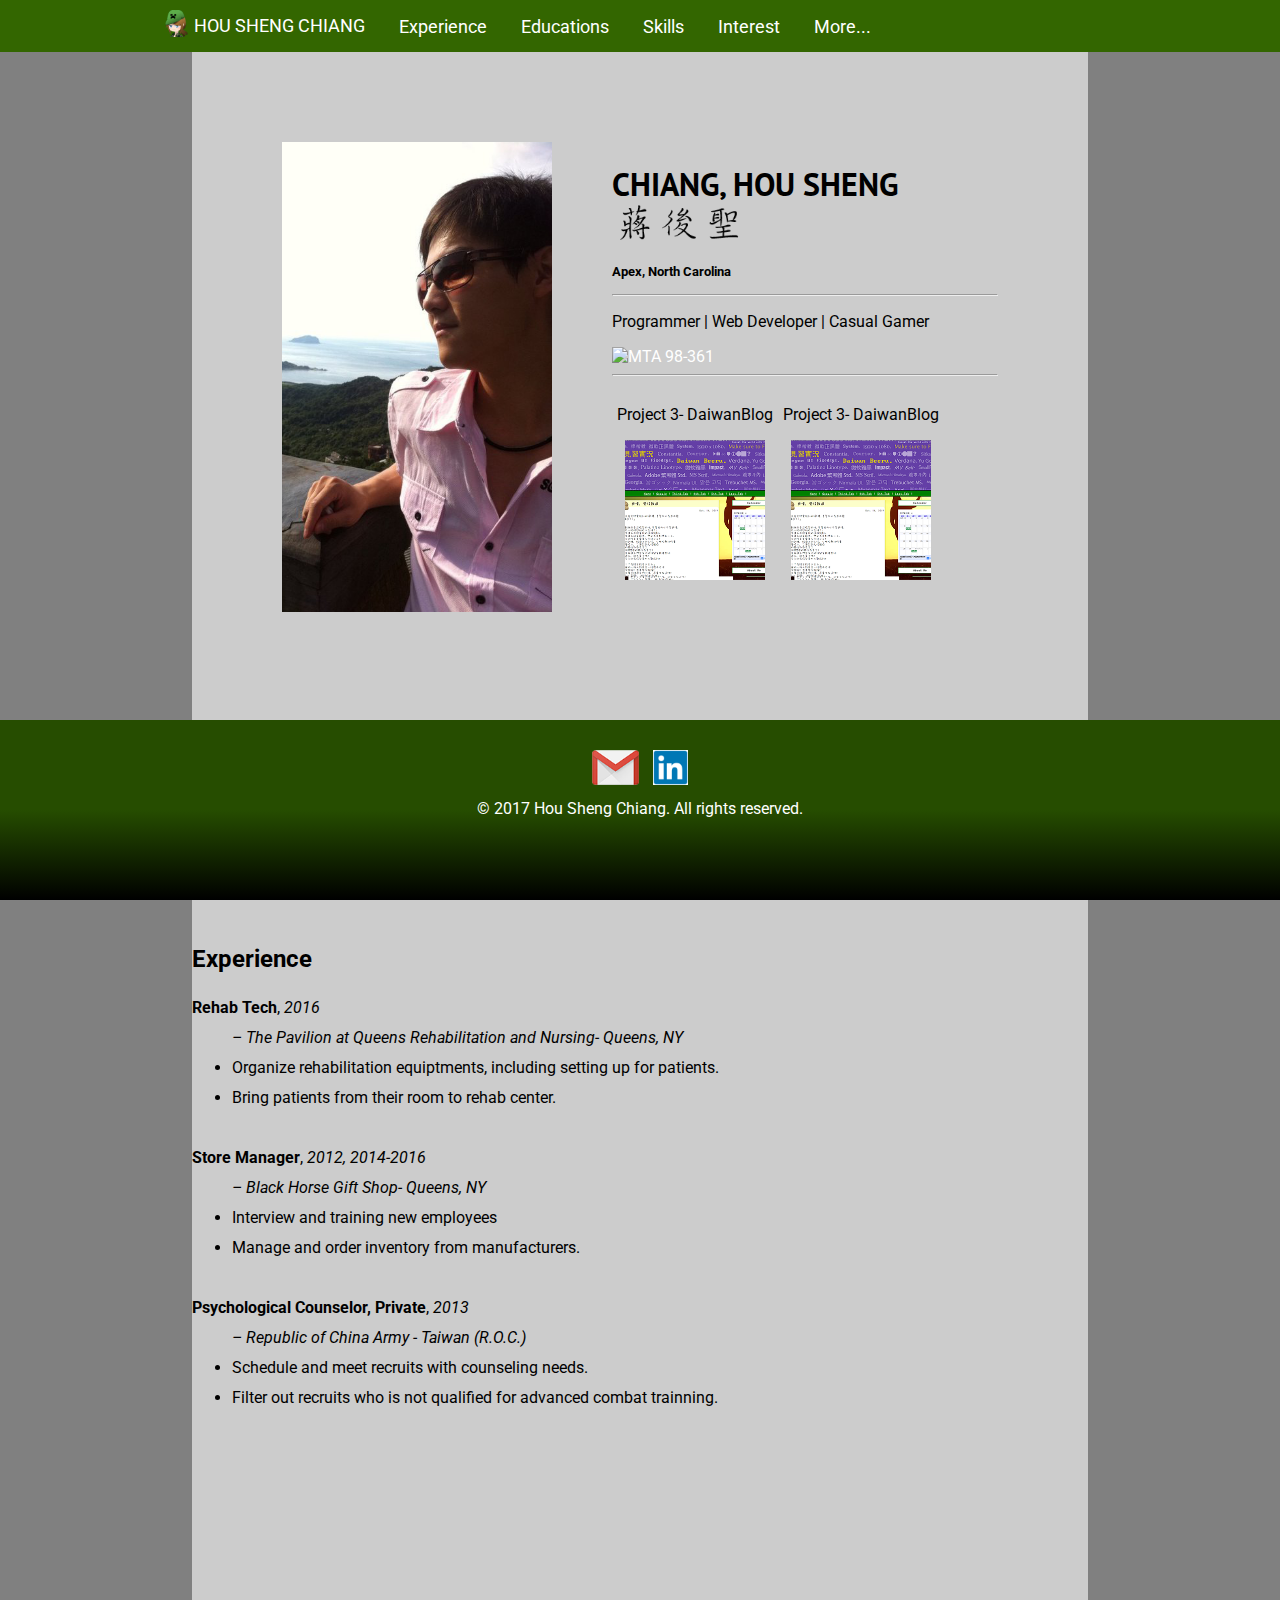
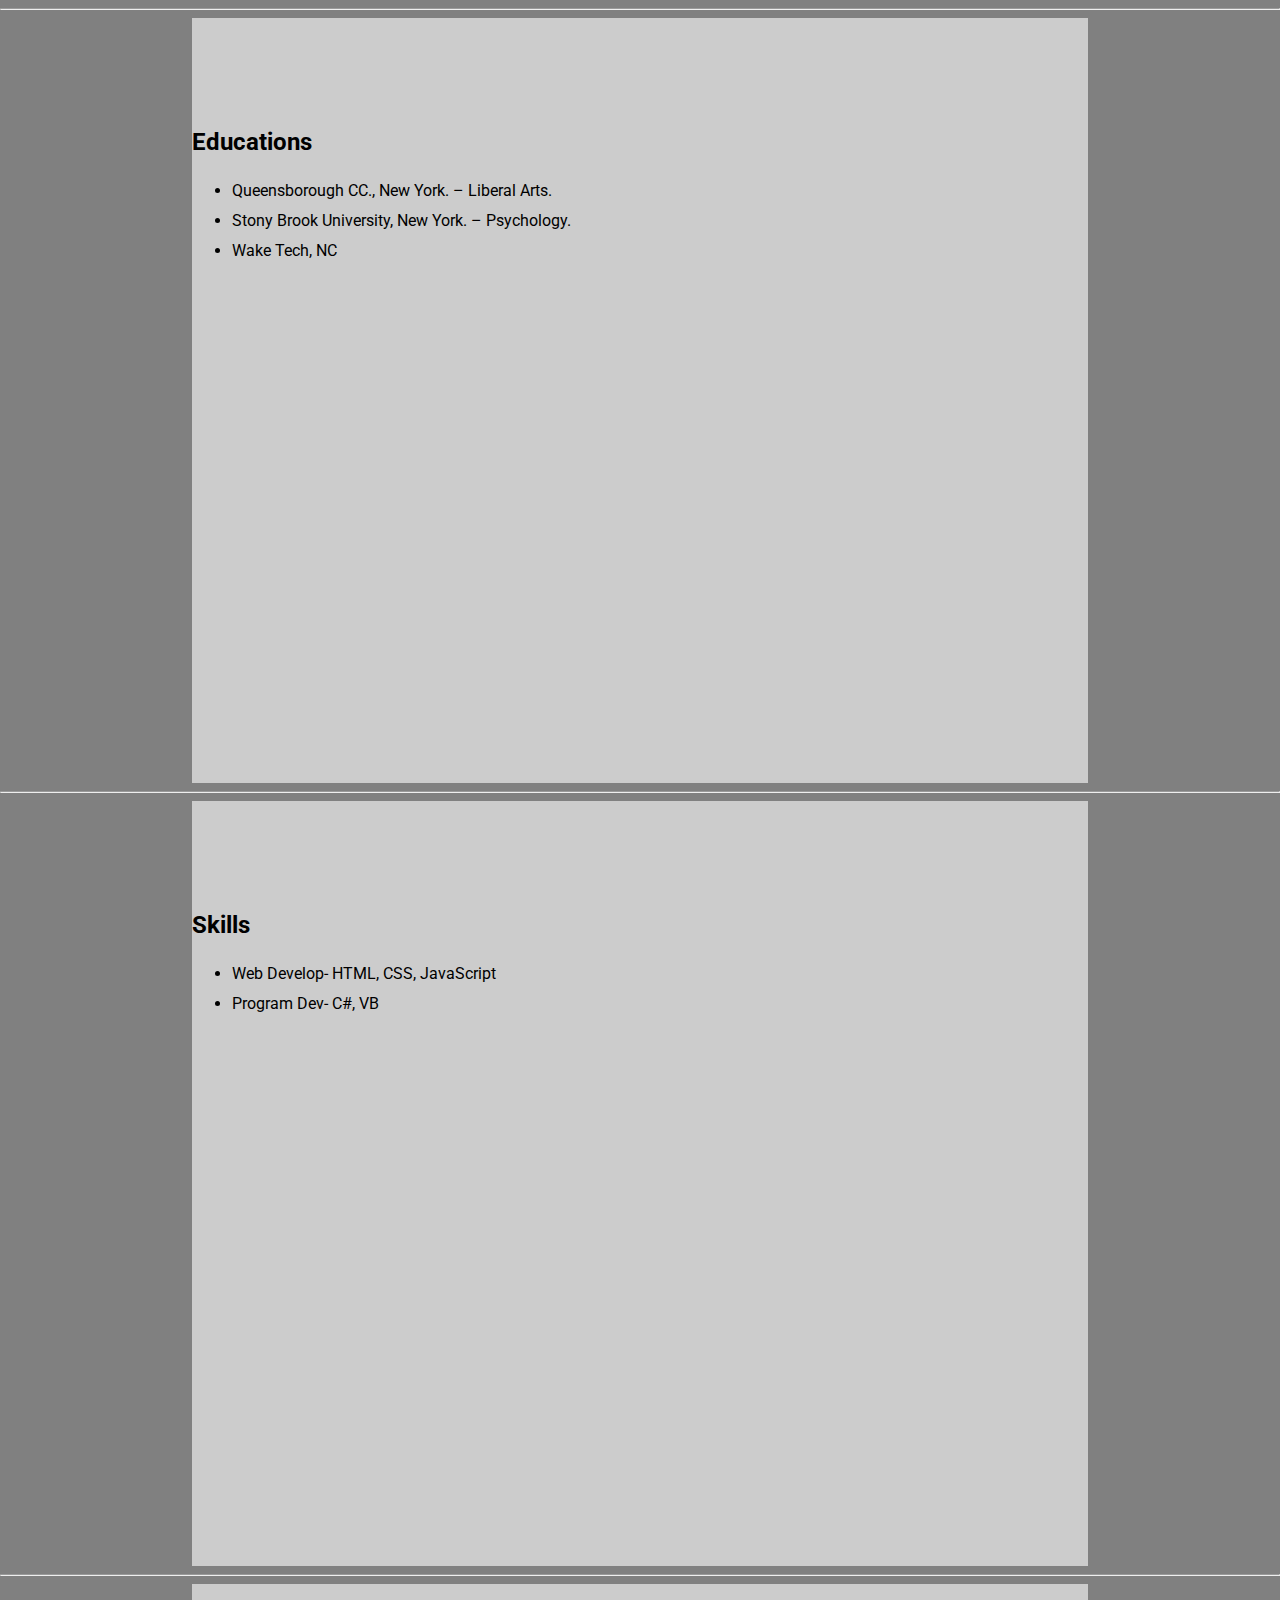
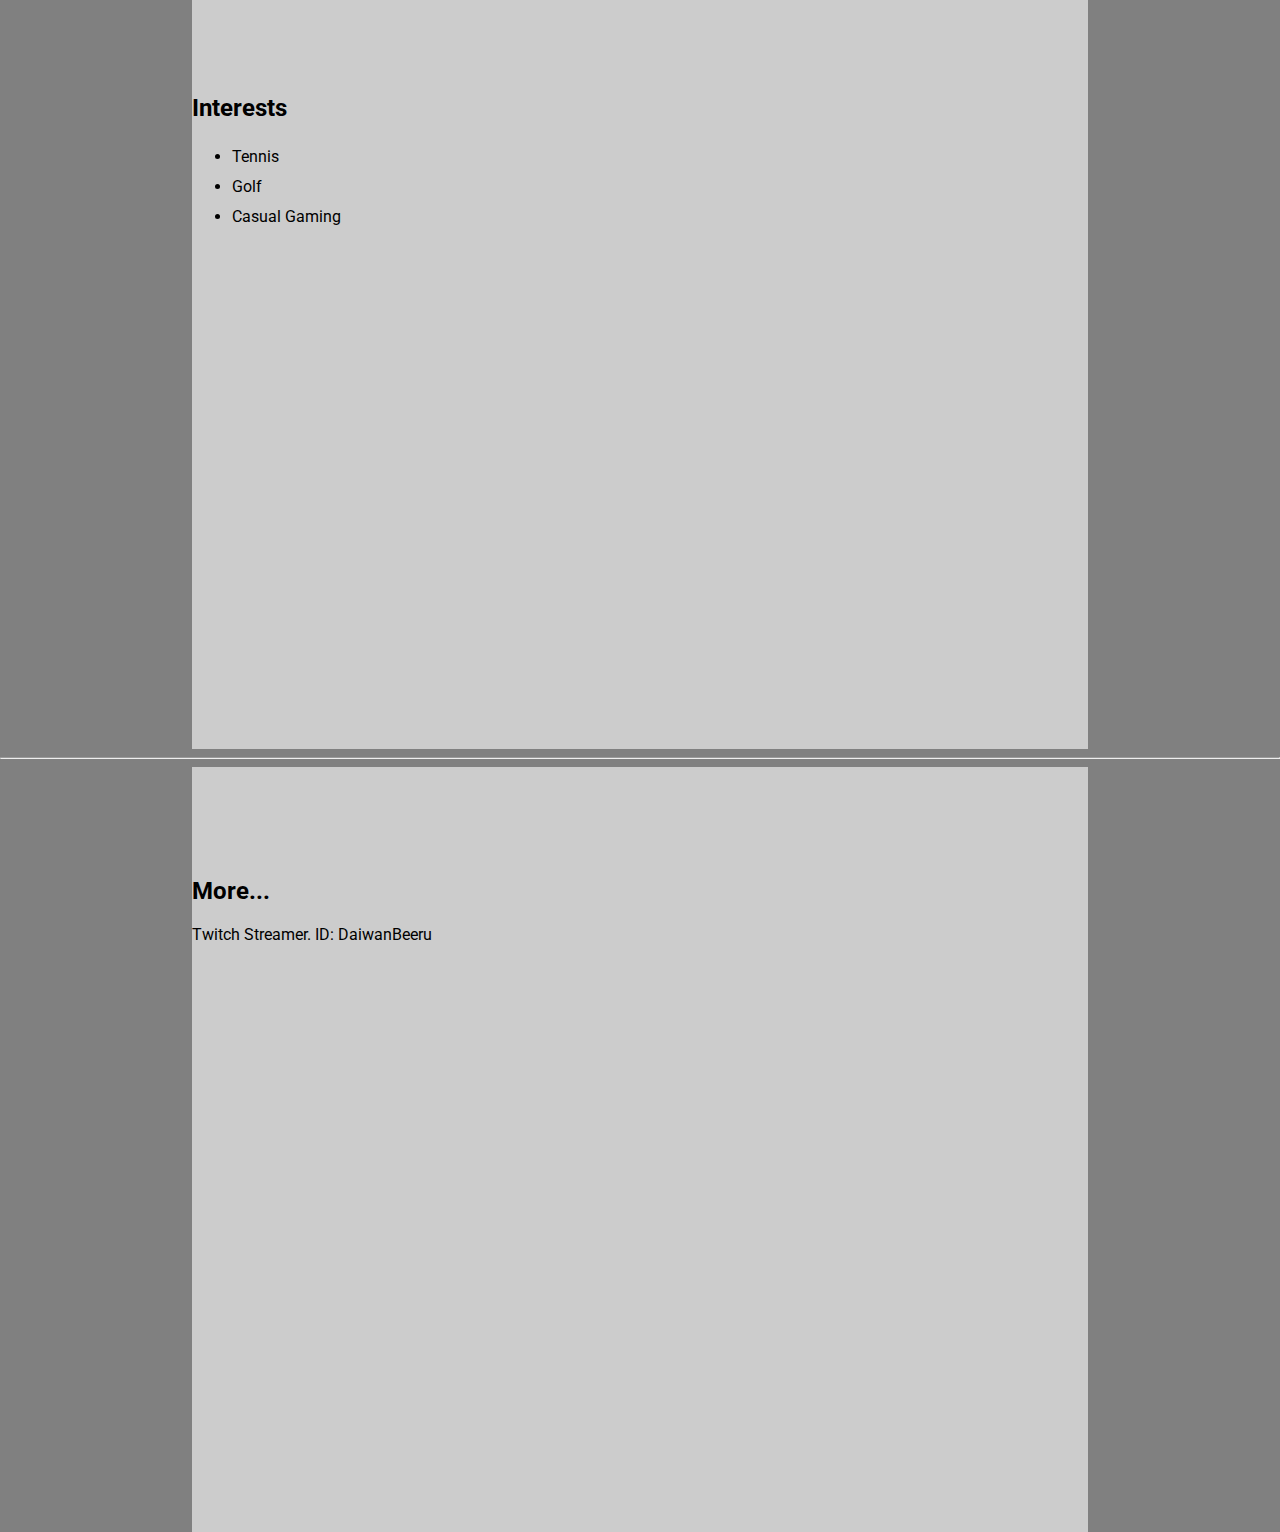
==== About.htm @ fb1064ba "adding personal site, img folder" ====
<!DOCTYPE html>
<html>
<head>
	<title>About Me - Hou Sheng Chiang</title>
	<meta charset="UTF-8">
	<link href="https://fonts.googleapis.com/css?family=PT+Sans:700|Roboto" rel="stylesheet">
	<link rel="icon" href="img\DaiwanBeeru.png">
	<style type="text/css">
		body{	
			margin: auto;
			width: 100%;
			min-width: 1040px;
			font-family: 'Roboto', sans-serif;
			background-color: grey;
			background-image: url("https://wallpapertag.com/wallpaper/full/c/4/d/94048-chrome-background-1920x1080-hd-for-mobile.jpg");
			background-attachment: fixed;

		}
		a{
			color: white;
			text-decoration: none;
		}
		#Web_Icon{
			float: left;
			height: 27px;
			margin-top: -5px;
			margin-right: 5px;
		}
		#nav_bg{
			background-color: #336600;
			top: 0px;
			position: sticky;
		}
		nav{
			margin: auto;
			width: 77%;
			color: white;
			font-size: 18px;
		}
		.containers{
			background-color: rgba(255, 255, 255, 0.6);
			padding-top: 10vh;
			height: 75vh;
			width: 70%;
			min-width: 440px;
			//max-width: 1000px;
			margin: auto;
		}
		.nav_tab{
			display: inline-block;
			vertical-align: middle;
			padding: 15px;
			//margin: 0px 11px 0px 11px;
		}
		.nav_tab:hover{
			background-color: #4d4d4d;
		}
		#social_tab_container{
			float: right;
			padding-top: 14px ;
		}
		.social_tab{
			float: right;
		}
		.social_icon{
			margin: 30px 5px 10px 5px;
			height: 35px;
			right: 0px;
		}
		dl,ul{
			line-height: 30px;
		}
		#Home{
			display: flex;
		}
		#ProfilePic{
			float: left;
			width: 270px;
			margin-left: 90px;
			margin-right: 60px;
			-webkit-animation: fadein 2.5s;
		}
		@-webkit-keyframes fadein {
		    from { opacity: 0; }
		    to   { opacity: 1; }
		}
		.title{

		}
		.badges{
			height: 80px;
		}
		.preview{
			margin: 5px;
		}
		.preview>a:hover{
			opacity: 0.6;
		}
		footer{
			background-color: #264d00;
			background: linear-gradient(#264d00, #264d00, black);
			color: white;
			width: 100vw;
			height: 20vh;
			position: fixed;
			bottom: 0px;
			text-align: center;
		}
	</style>
	<script type="text/javascript">
		function demo(){
			var x = document.getElementById("more");
			x.scrollTop=x.scrollHeight;
		}
		function darkenTab(){
			var expP = document.getElementById("experience").position();
			console.log(expP.top);
		}

	</script>
</head>
<body onload="darkenTab()">
	<header></header>
	<div id="nav_bg">
		<nav>
			<span>
				<a href="About.htm" alt="About Me"><div class="nav_tab"> <img id="Web_Icon" src="img\DaiwanBeeru.png">HOU SHENG CHIANG</div></a>
				<a href="#experience"><div class="nav_tab">Experience</div></a>
				<a href="#educations"><div class="nav_tab">Educations</div></a>
				<a href="#skills"><div class="nav_tab">Skills</div></a>
				<a href="#interests"><div class="nav_tab">Interest</div></a>
				<a onclick="demo()"><div class="nav_tab"> More...</div></a>
			</span>
		</nav>
	</div>
	<div id="Home" class="containers">
		<div>
			<img id="ProfilePic" src="img\ProfileTrimmed.png">		
		</div>	
		<div style="margin-right: 90px; width:100%">
			<h1 style="font-family: 'PT Sans', sans-serif;">CHIANG, HOU SHENG <img src="img/CHSzh.png" alt="蔣後聖" style="height: 35px;> <img src="img/Taiwan.png" style=" height: 18px; vertical-align: text-middle;"></h1>
			<h5 style="line-height: 0px">Apex, North Carolina</h5>
			<hr>
			<p>Programmer | Web Developer | Casual Gamer</p>
			<a href = "https://www.youracclaim.com/badges/eabcc087-974b-4451-834a-255a7182dc92" target="_blank"><img class="badges" alt= "MTA 98-361" src="https://acclaim-production-app.s3.amazonaws.com/images/dd81e911-710a-4657-bbf9-a4d28416257a/MTA%2BSoftware%2BDevelopment%2BFundamentals-01-2.png"></a>
			<hr>
			<div style="display: flex; text-align: center;">
				<div class="preview">
					<p>Project 3- DaiwanBlog</p>
					<a href="index.html"><img src="img/DaiwanBlog_Preview.png" style="height: 140px"></a>
				</div>
				<div class="preview">
					<p>Project 3- DaiwanBlog</p>
					<a href=""><img src="img/DaiwanBlog_Preview.png" style="height: 140px"></a>
				</div>
			</div>

		</div>
	</div>
	<hr>
	<div id="experience" class="containers">
		<h2 class="title">Experience</h2>
		<dl>
			<dt><strong>Rehab Tech</strong>, <i>2016</i></dt>
			<dd><i>&ndash; The Pavilion at Queens Rehabilitation and Nursing- Queens, NY</i>
				<li>Organize rehabilitation equiptments, including setting up for patients.</li>
				<li>Bring patients from their room to rehab center.</li>
			</dd>
			<br>
			<dt><strong>Store Manager</strong>, <i>2012, 2014-2016</i></dt>
			<dd><i>&ndash; Black Horse Gift Shop- Queens, NY</i>
				<li>Interview and training new employees</li>
				<li>Manage and order inventory from manufacturers.</li>
			</dd>
			<br>
			<dt><strong>Psychological Counselor, Private</strong>, <i>2013</i></dt>
			<dd><i>&ndash; Republic of China Army - Taiwan (R.O.C.)</i>
				<li>Schedule and meet recruits with counseling needs.</li>
				<li>Filter out recruits who is not qualified for advanced combat trainning. </li>
			</dd>
		</dl>
	</div>
	<hr>
	<div id="educations"  class="containers">
		<h2 class="title">Educations</h2>
		<ul>
			<li>Queensborough CC., New York. &ndash; Liberal Arts.</li>
			<li>Stony Brook University, New York. &ndash; Psychology.</li>
			<li>Wake Tech, NC</li>
		</ul>
	</div>
	<hr>
	<div id="skills"  class="containers">
		<h2 class="title">Skills</h2>
		<ul>
			<li>Web Develop- HTML, CSS, JavaScript</li>
			<li>Program Dev- C#, VB</li>
		</ul>
	</div>
	<hr>
	<div id="interests" class="containers">
		<h2 class="title">Interests</h2>
		<ul>
			<li>Tennis</li>
			<li>Golf</li>
			<li>Casual Gaming</li>
		</ul>
	</div>
	<hr>
	<div id="more" class="containers">
		<h2 class="title">More...</h2>
		<p>Twitch Streamer. ID: DaiwanBeeru</p>
	</div>
	<footer>
		<div>
			<a href="malto:houshengchiang@gmail.com"><img class="social_icon" src="img/gmail_Icon.png"></a>

			<a href="www.linkedin.com/in/hou-sheng-chiang-44a88666"><img class="social_icon" src="img\Linkedin_Icon.png"></a>
		</div>
		&copy; 2017 Hou Sheng Chiang. All rights reserved.
	</footer>

</body>
</html>
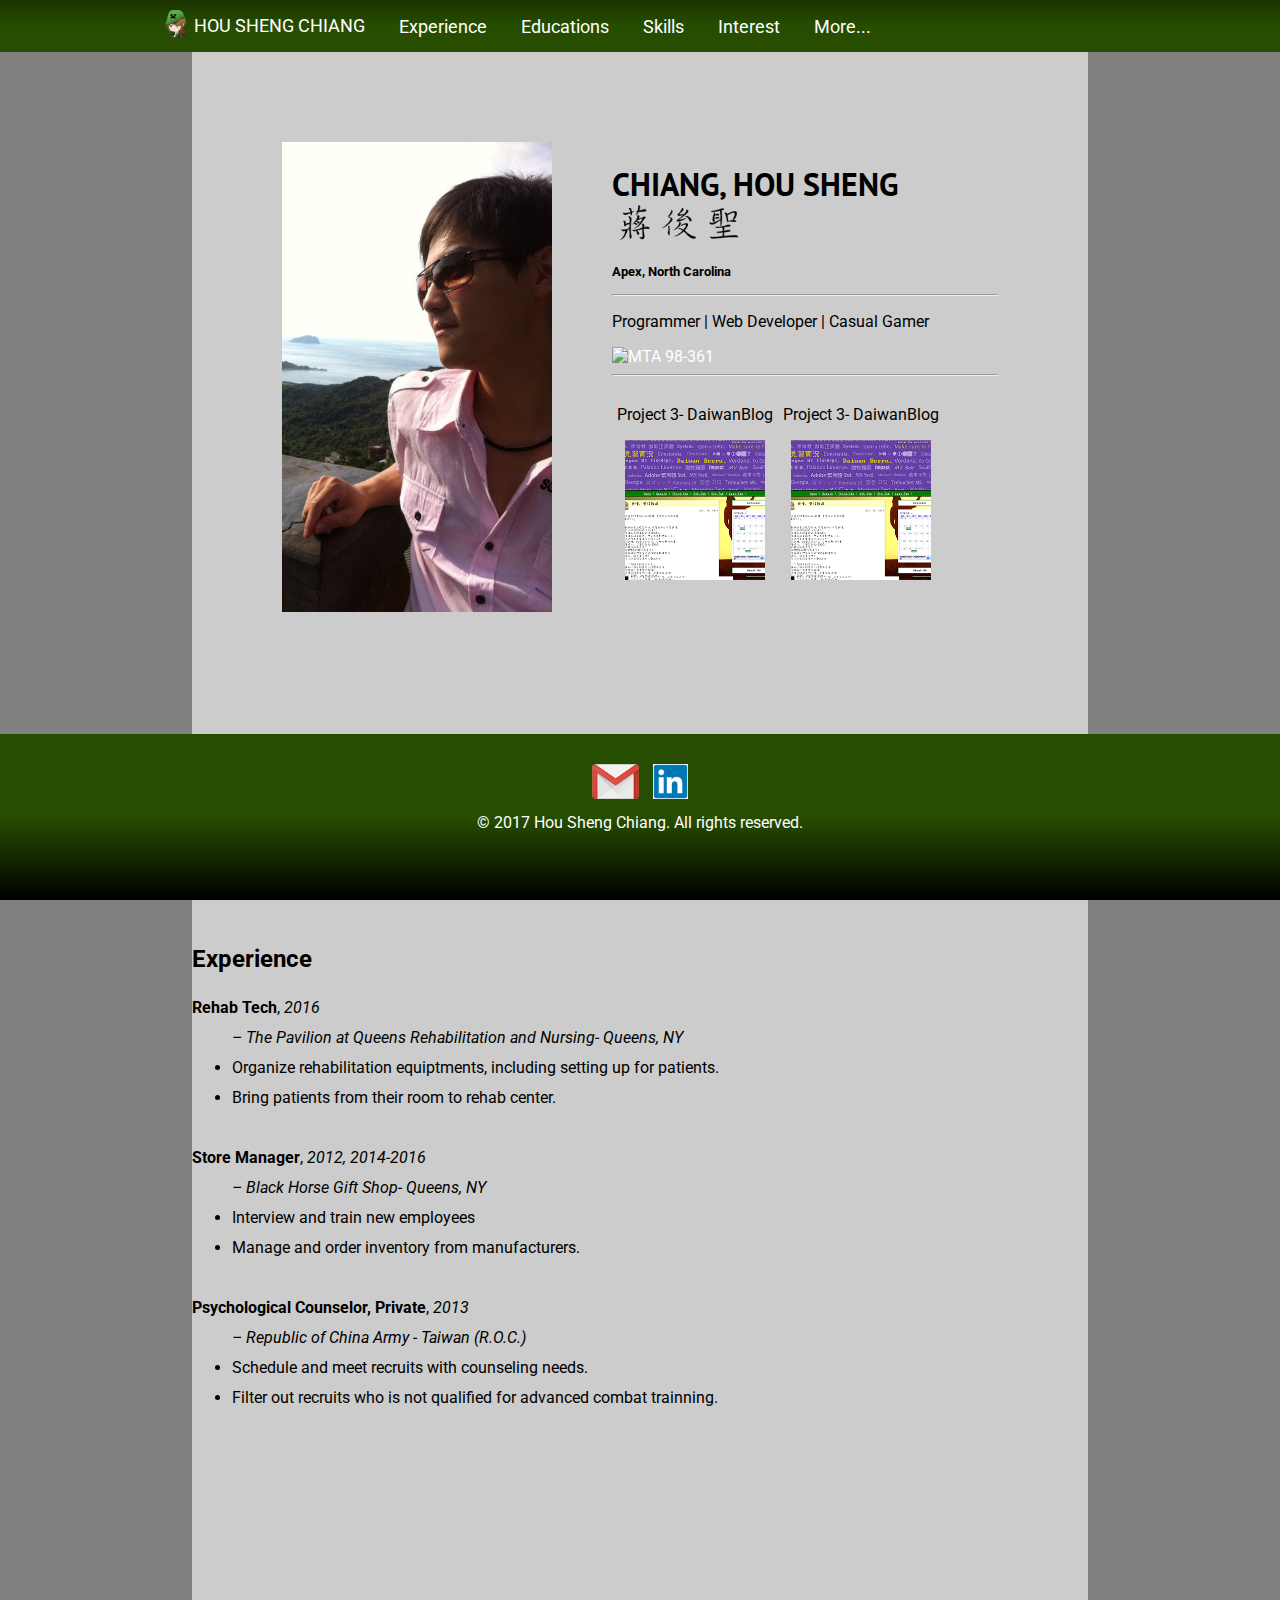
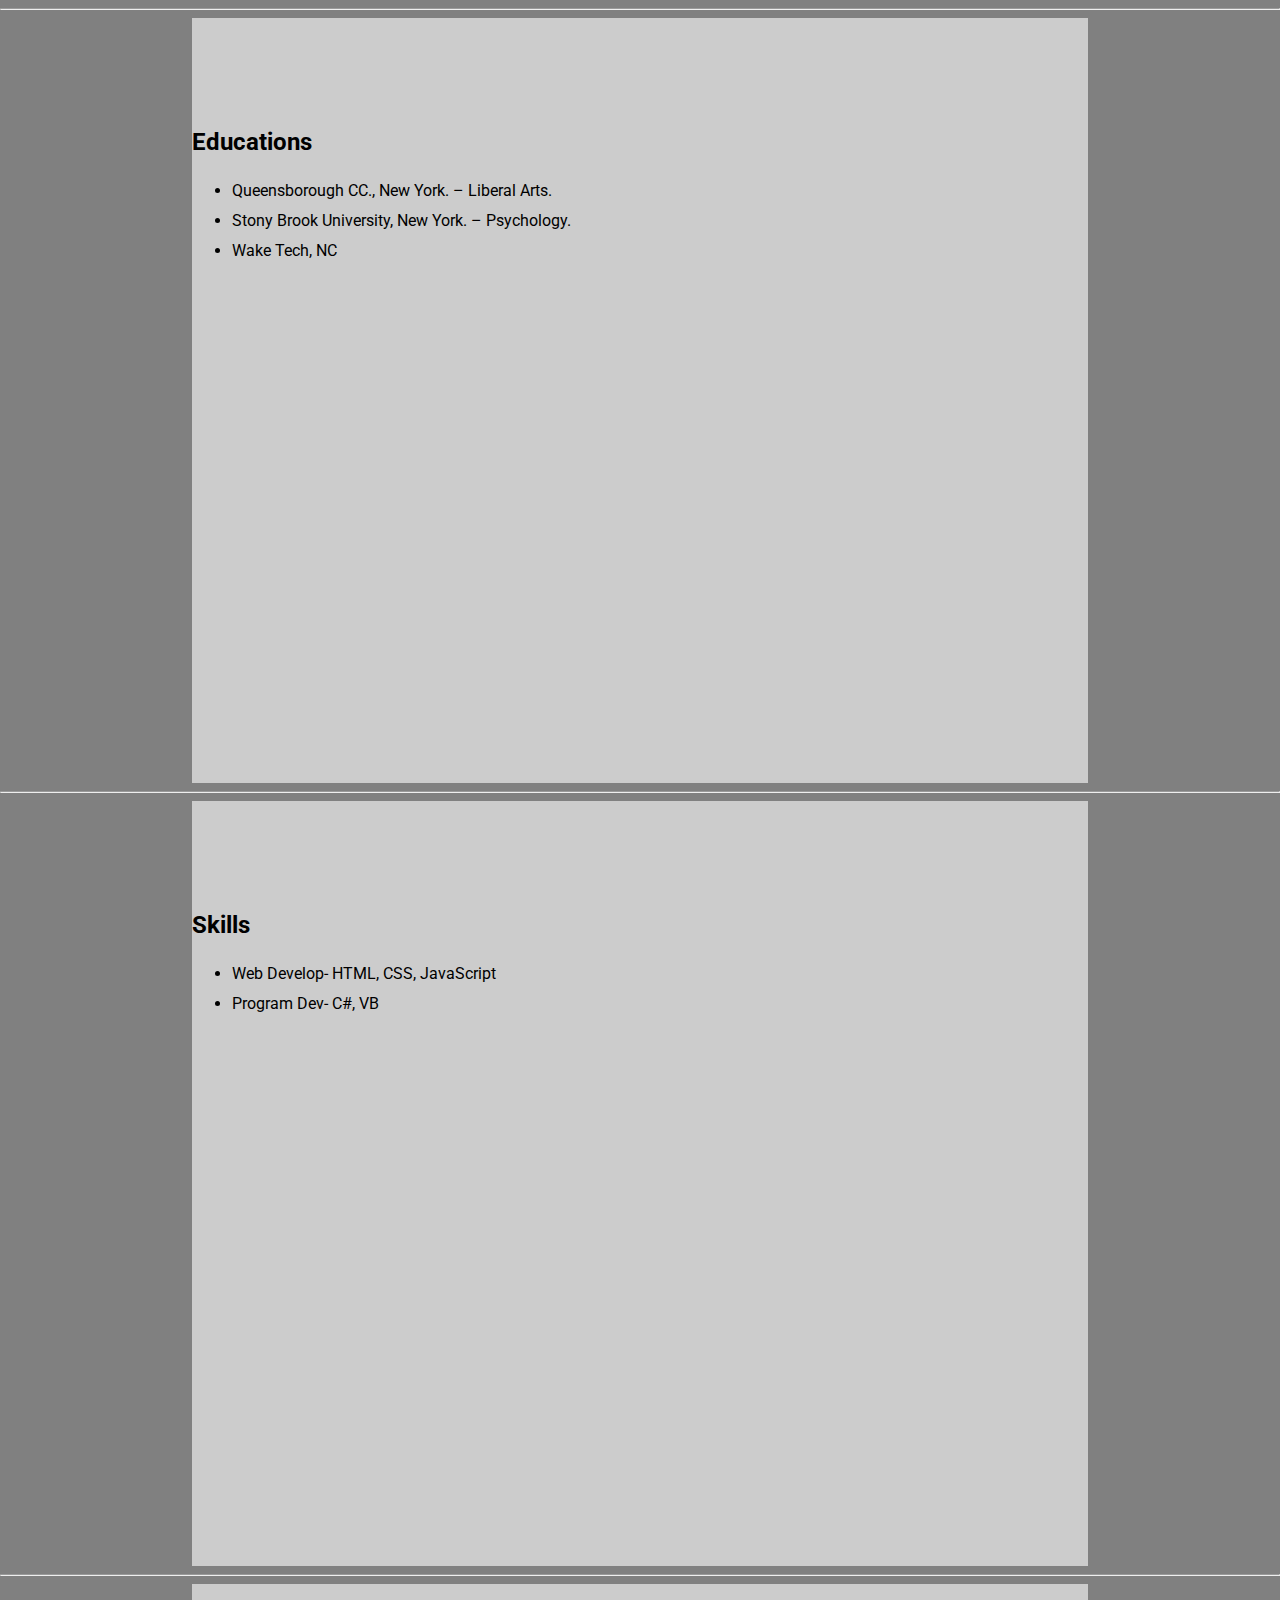
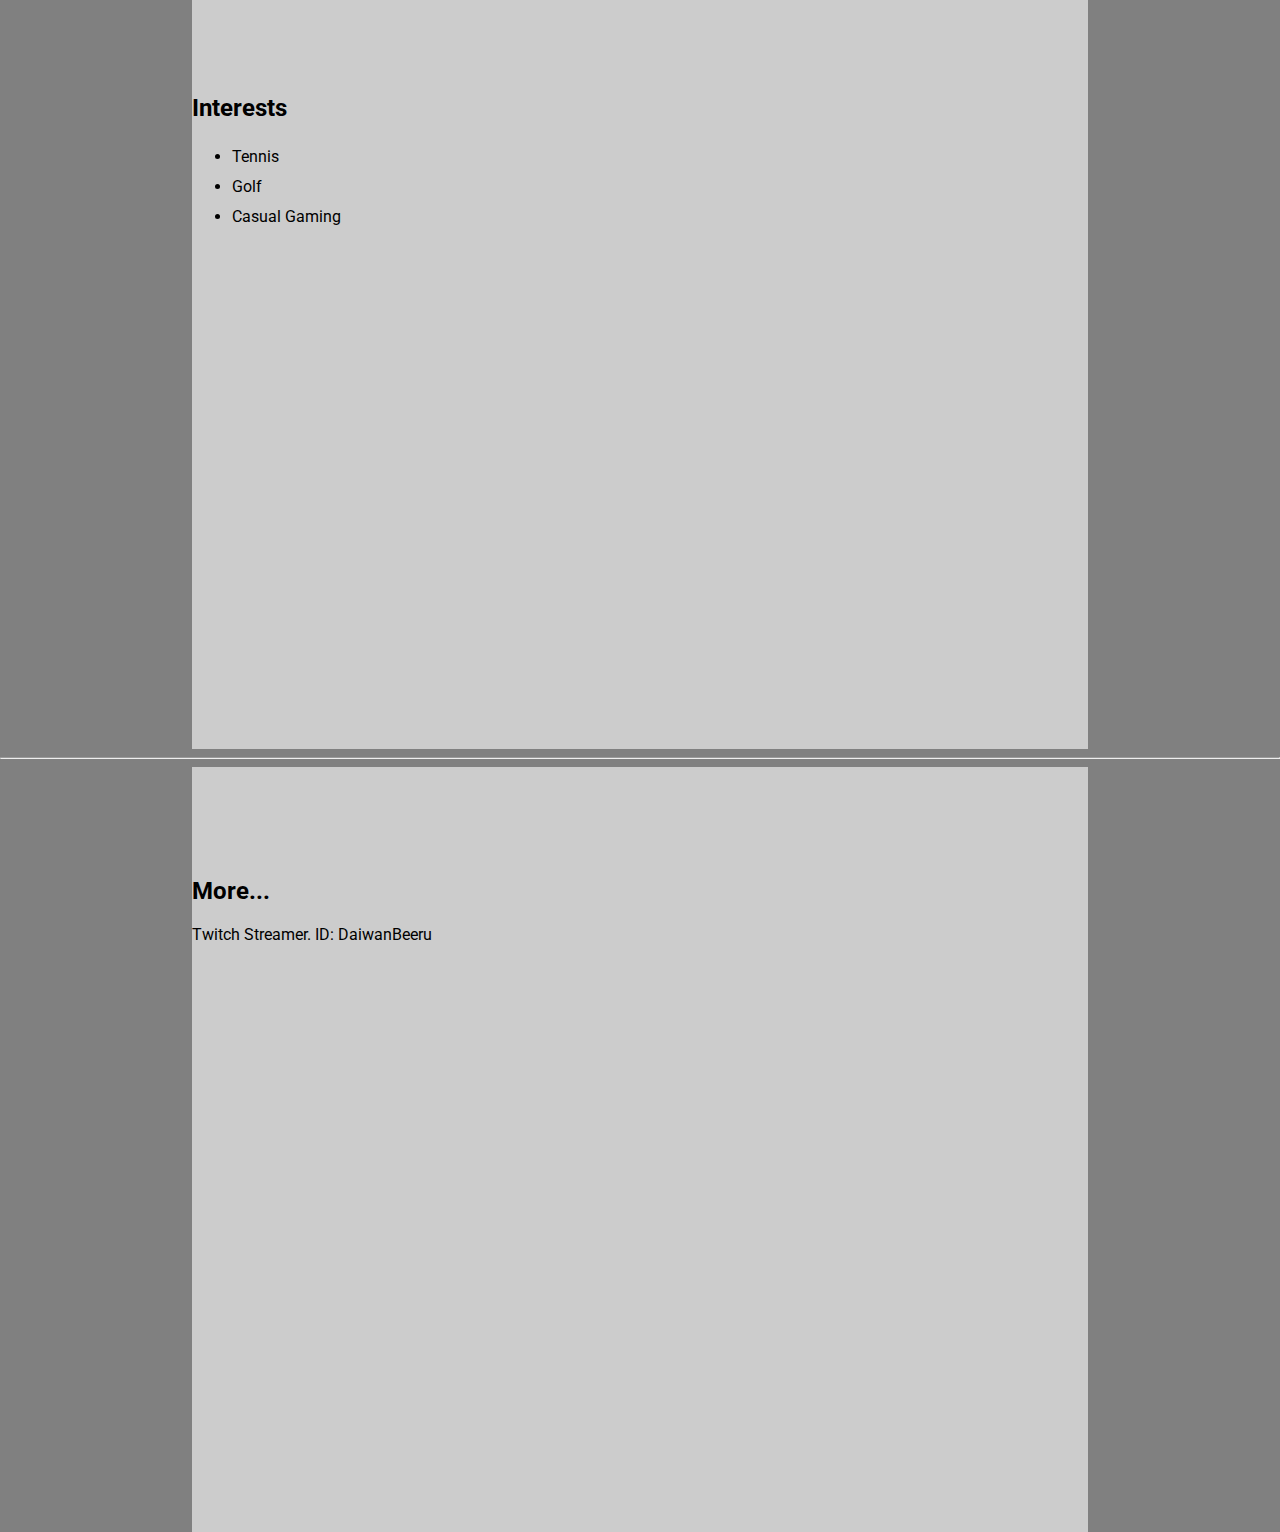
==== commit 01717229: "typo fixed" ====
--- a/About.htm
+++ b/About.htm
@@ -27,7 +27,7 @@
 			margin-right: 5px;
 		}
 		#nav_bg{
-			background-color: #336600;
+			background: linear-gradient(#1a3300, #264d00, #264d00);
 			top: 0px;
 			position: sticky;
 		}
@@ -97,11 +97,10 @@
 			opacity: 0.6;
 		}
 		footer{
-			background-color: #264d00;
 			background: linear-gradient(#264d00, #264d00, black);
 			color: white;
 			width: 100vw;
-			height: 20vh;
+			height: 18.5vh;
 			position: fixed;
 			bottom: 0px;
 			text-align: center;
@@ -169,7 +168,7 @@
 			<br>
 			<dt><strong>Store Manager</strong>, <i>2012, 2014-2016</i></dt>
 			<dd><i>&ndash; Black Horse Gift Shop- Queens, NY</i>
-				<li>Interview and training new employees</li>
+				<li>Interview and train new employees</li>
 				<li>Manage and order inventory from manufacturers.</li>
 			</dd>
 			<br>
@@ -213,9 +212,9 @@
 	</div>
 	<footer>
 		<div>
-			<a href="malto:houshengchiang@gmail.com"><img class="social_icon" src="img/gmail_Icon.png"></a>
-
-			<a href="www.linkedin.com/in/hou-sheng-chiang-44a88666"><img class="social_icon" src="img\Linkedin_Icon.png"></a>
+			<a href="mailto:houshengchiang@gmail.com"><img class="social_icon" src="img/gmail_Icon.png"></a>
+
+			<a href="http://www.linkedin.com/in/hou-sheng-chiang-44a88666"><img class="social_icon" src="img\Linkedin_Icon.png"></a>
 		</div>
 		&copy; 2017 Hou Sheng Chiang. All rights reserved.
 	</footer>
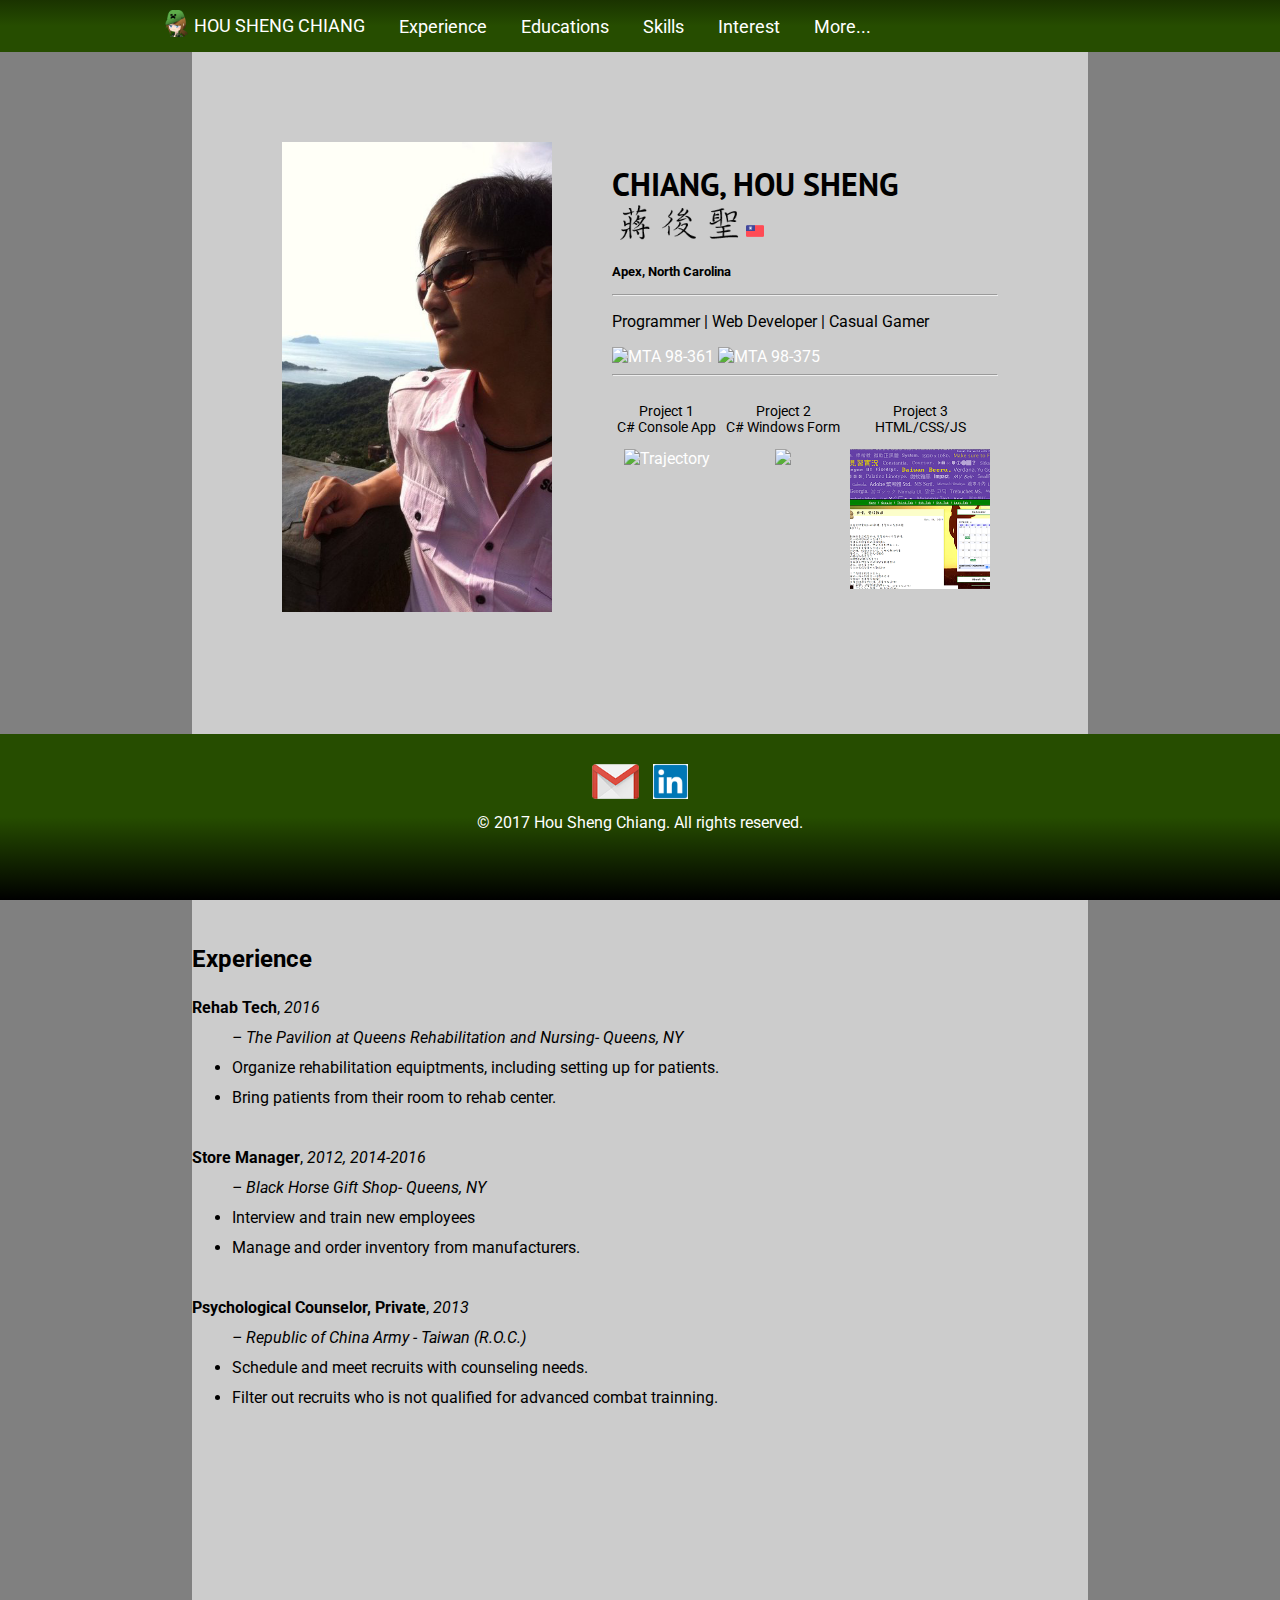
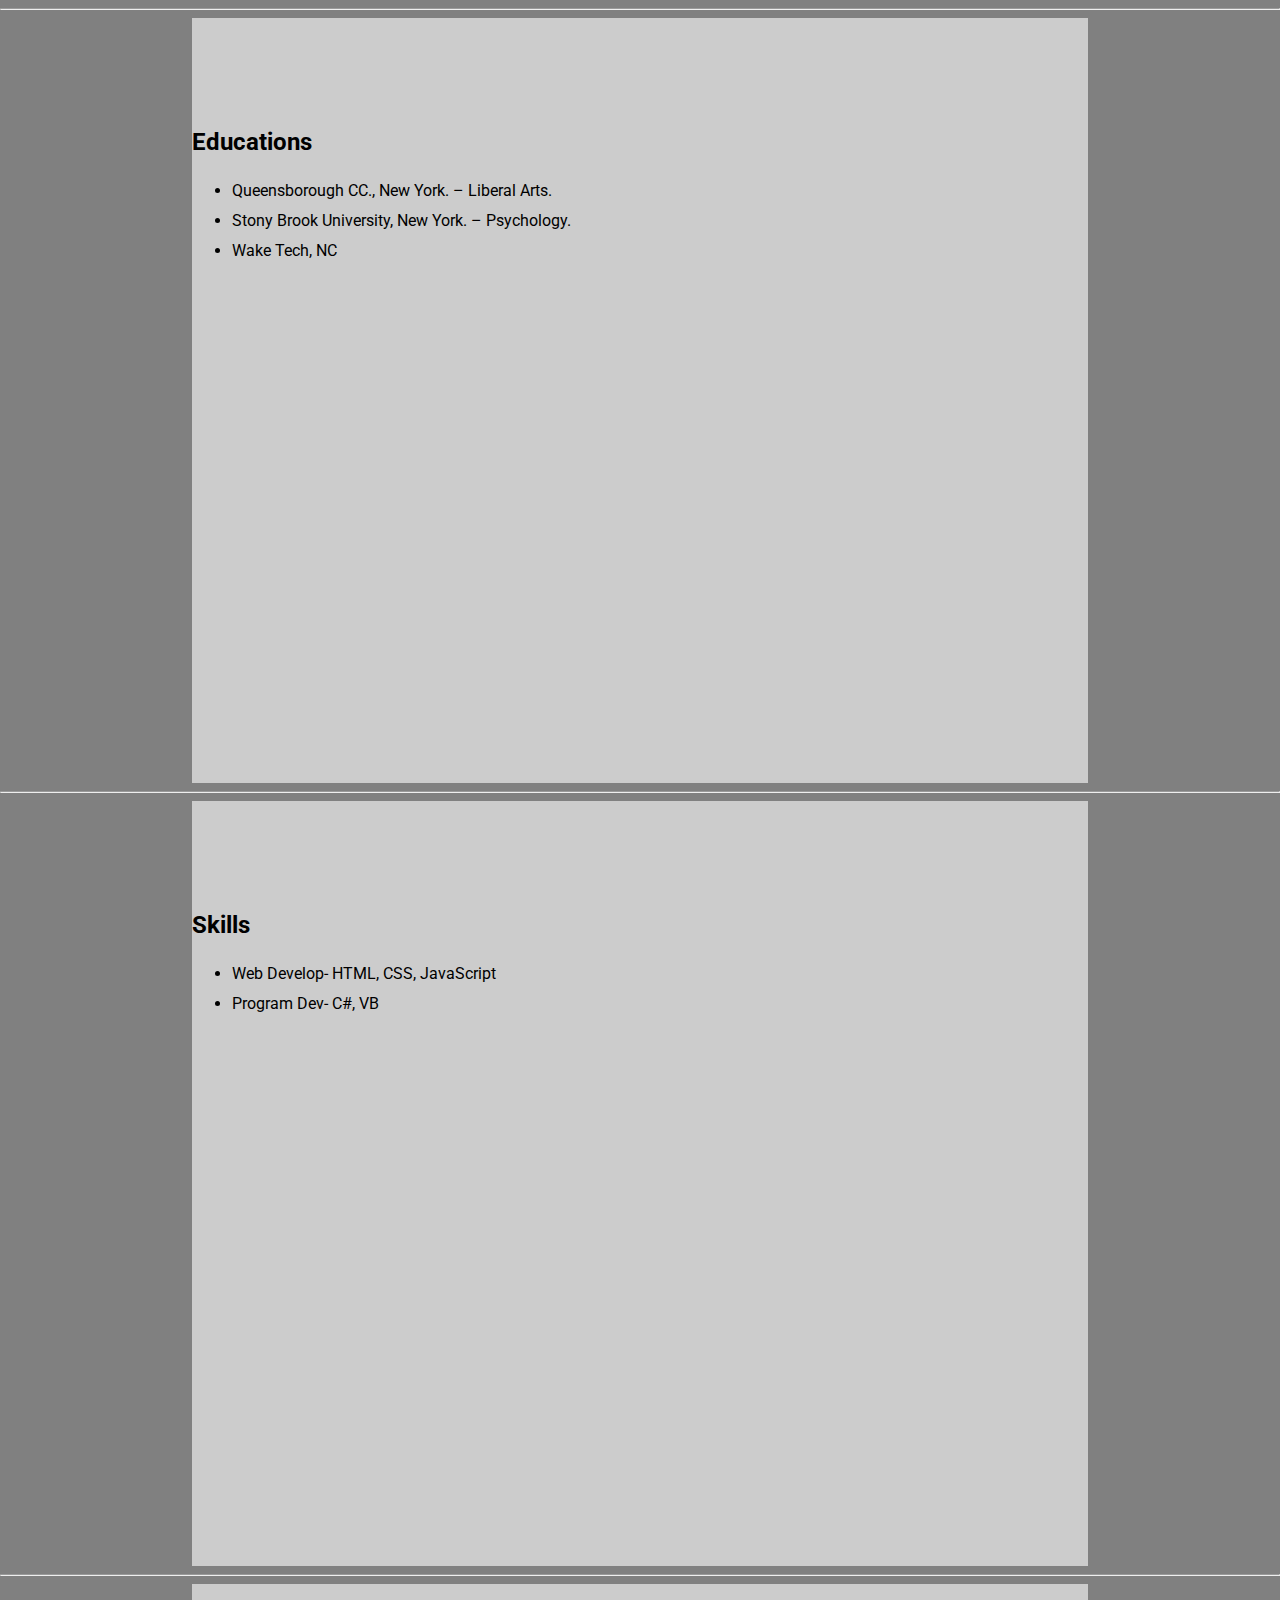
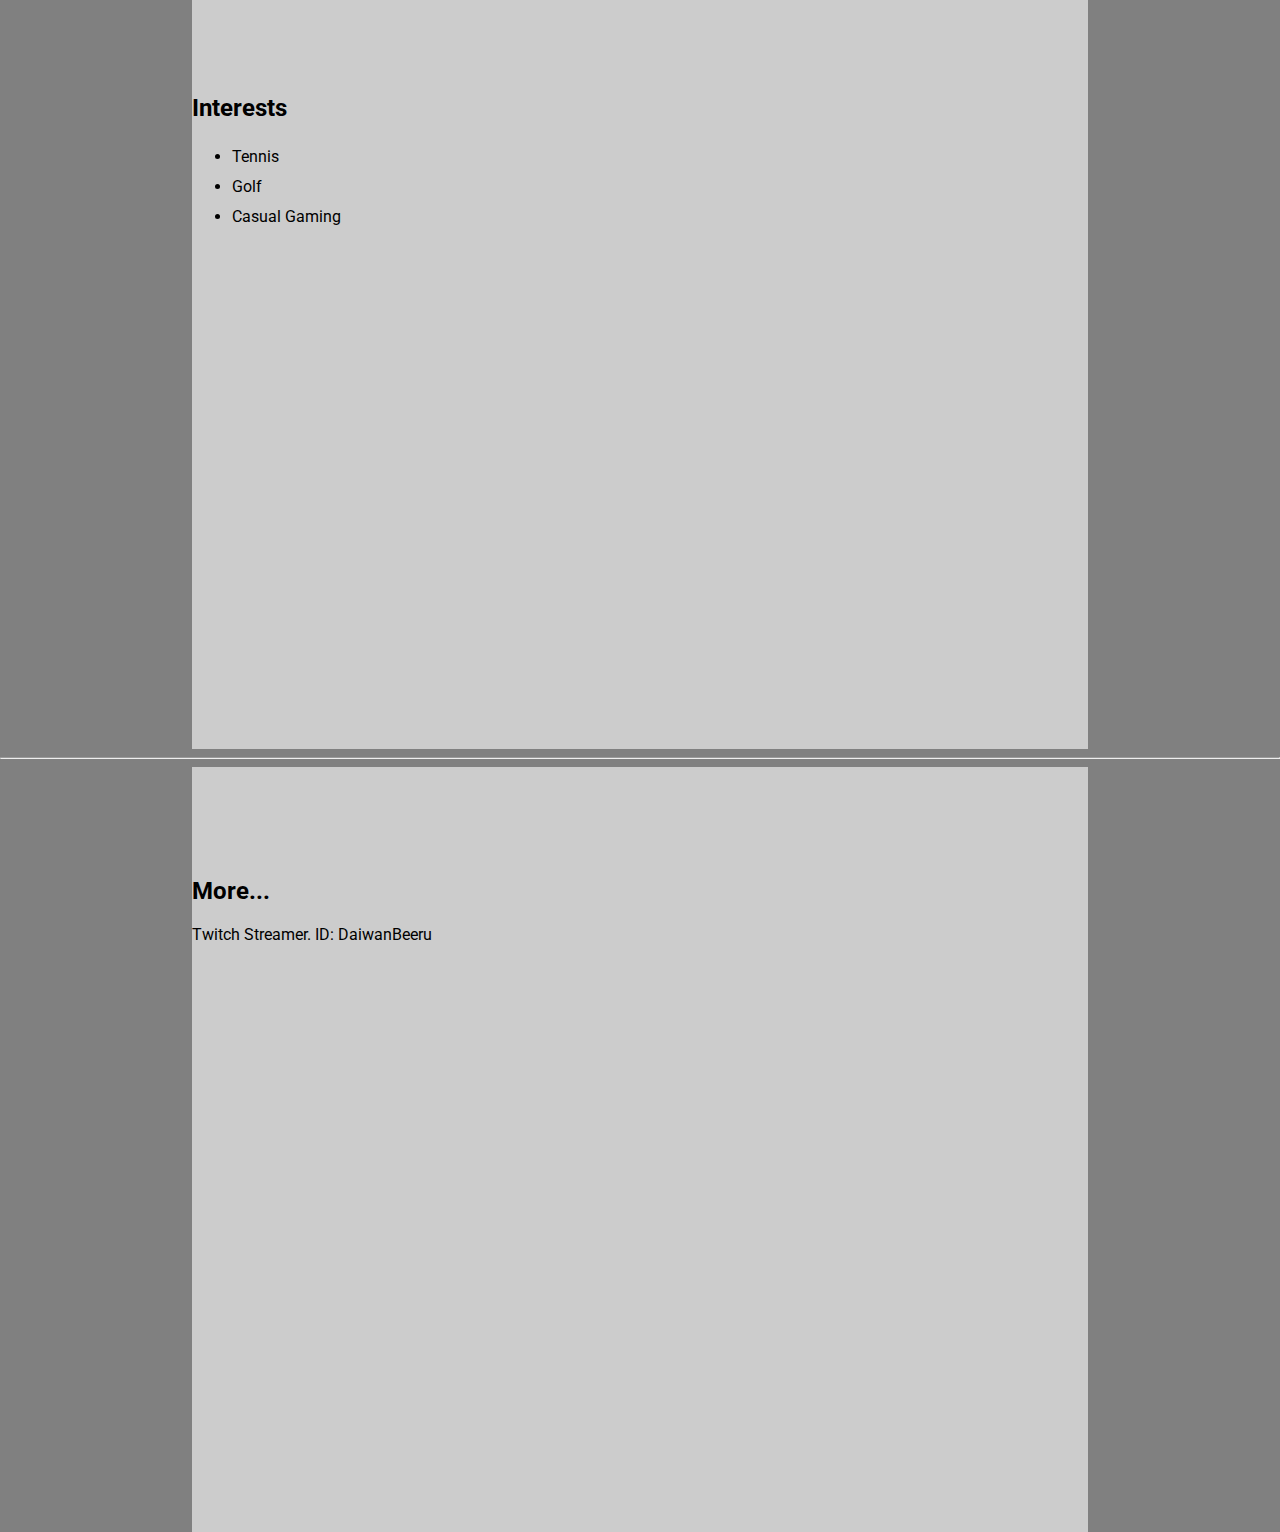
==== commit 764842b8: "adding project-1 and project 2 to the frontpage, adding project illustration picture, other minor ch" ====
--- a/About.htm
+++ b/About.htm
@@ -84,8 +84,8 @@
 		    from { opacity: 0; }
 		    to   { opacity: 1; }
 		}
-		.title{
-
+		.profolio_title{
+			font-size: 14px;
 		}
 		.badges{
 			height: 80px;
@@ -107,18 +107,18 @@
 		}
 	</style>
 	<script type="text/javascript">
-		function demo(){
-			var x = document.getElementById("more");
-			x.scrollTop=x.scrollHeight;
-		}
-		function darkenTab(){
-			var expP = document.getElementById("experience").position();
-			console.log(expP.top);
-		}
-
+		function test(){
+			var expPos = document.getElementById("experience");
+			//var position = $(expPos).offset();
+			//if (expPos.offsetTop <= 0){
+			//	console.log("HAHAHAHA");
+			//} 
+
+			console.log("expPos ="+ $(expPos).offest());
+		}
 	</script>
 </head>
-<body onload="darkenTab()">
+<body onload="test()">
 	<header></header>
 	<div id="nav_bg">
 		<nav>
@@ -137,20 +137,25 @@
 			<img id="ProfilePic" src="img\ProfileTrimmed.png">		
 		</div>	
 		<div style="margin-right: 90px; width:100%">
-			<h1 style="font-family: 'PT Sans', sans-serif;">CHIANG, HOU SHENG <img src="img/CHSzh.png" alt="蔣後聖" style="height: 35px;> <img src="img/Taiwan.png" style=" height: 18px; vertical-align: text-middle;"></h1>
+			<h1 style="font-family: 'PT Sans', sans-serif;">CHIANG, HOU SHENG <img src="img/CHSzh.png" alt="蔣後聖" style="height: 35px;"><img src="img/Taiwan.png" style="height: 18px; vertical-align: text-middle;"></h1>
 			<h5 style="line-height: 0px">Apex, North Carolina</h5>
 			<hr>
 			<p>Programmer | Web Developer | Casual Gamer</p>
-			<a href = "https://www.youracclaim.com/badges/eabcc087-974b-4451-834a-255a7182dc92" target="_blank"><img class="badges" alt= "MTA 98-361" src="https://acclaim-production-app.s3.amazonaws.com/images/dd81e911-710a-4657-bbf9-a4d28416257a/MTA%2BSoftware%2BDevelopment%2BFundamentals-01-2.png"></a>
+			<a href = "https://www.youracclaim.com/badges/eabcc087-974b-4451-834a-255a7182dc92" target="_blank"><img class="badges" title= "MTA 98-361" src="https://acclaim-production-app.s3.amazonaws.com/images/dd81e911-710a-4657-bbf9-a4d28416257a/MTA%2BSoftware%2BDevelopment%2BFundamentals-01-2.png"></a>
+			<a href=""><img class="badges" title="MTA 98-375" src="img/MTA98-375.png"></a>
 			<hr>
 			<div style="display: flex; text-align: center;">
 				<div class="preview">
-					<p>Project 3- DaiwanBlog</p>
-					<a href="index.html"><img src="img/DaiwanBlog_Preview.png" style="height: 140px"></a>
+					<p class="profolio_title">Project 1<br>C# Console App</p>
+					<a href=""><img title="Trajectory" src="img/Trajectory.png" style="height: 140px"></a>
 				</div>
 				<div class="preview">
-					<p>Project 3- DaiwanBlog</p>
-					<a href=""><img src="img/DaiwanBlog_Preview.png" style="height: 140px"></a>
+					<p class="profolio_title">Project 2<br>C# Windows Form</p>
+					<a href="index.html"><img src="img/Text_Editor.png" style="height: 140px"></a>
+				</div>
+				<div class="preview">
+					<p class="profolio_title">Project 3<br>HTML/CSS/JS</p>
+					<a href="index.html"><img src="img/DaiwanBlog_Preview.png" style="height: 140px"></a>
 				</div>
 			</div>
 
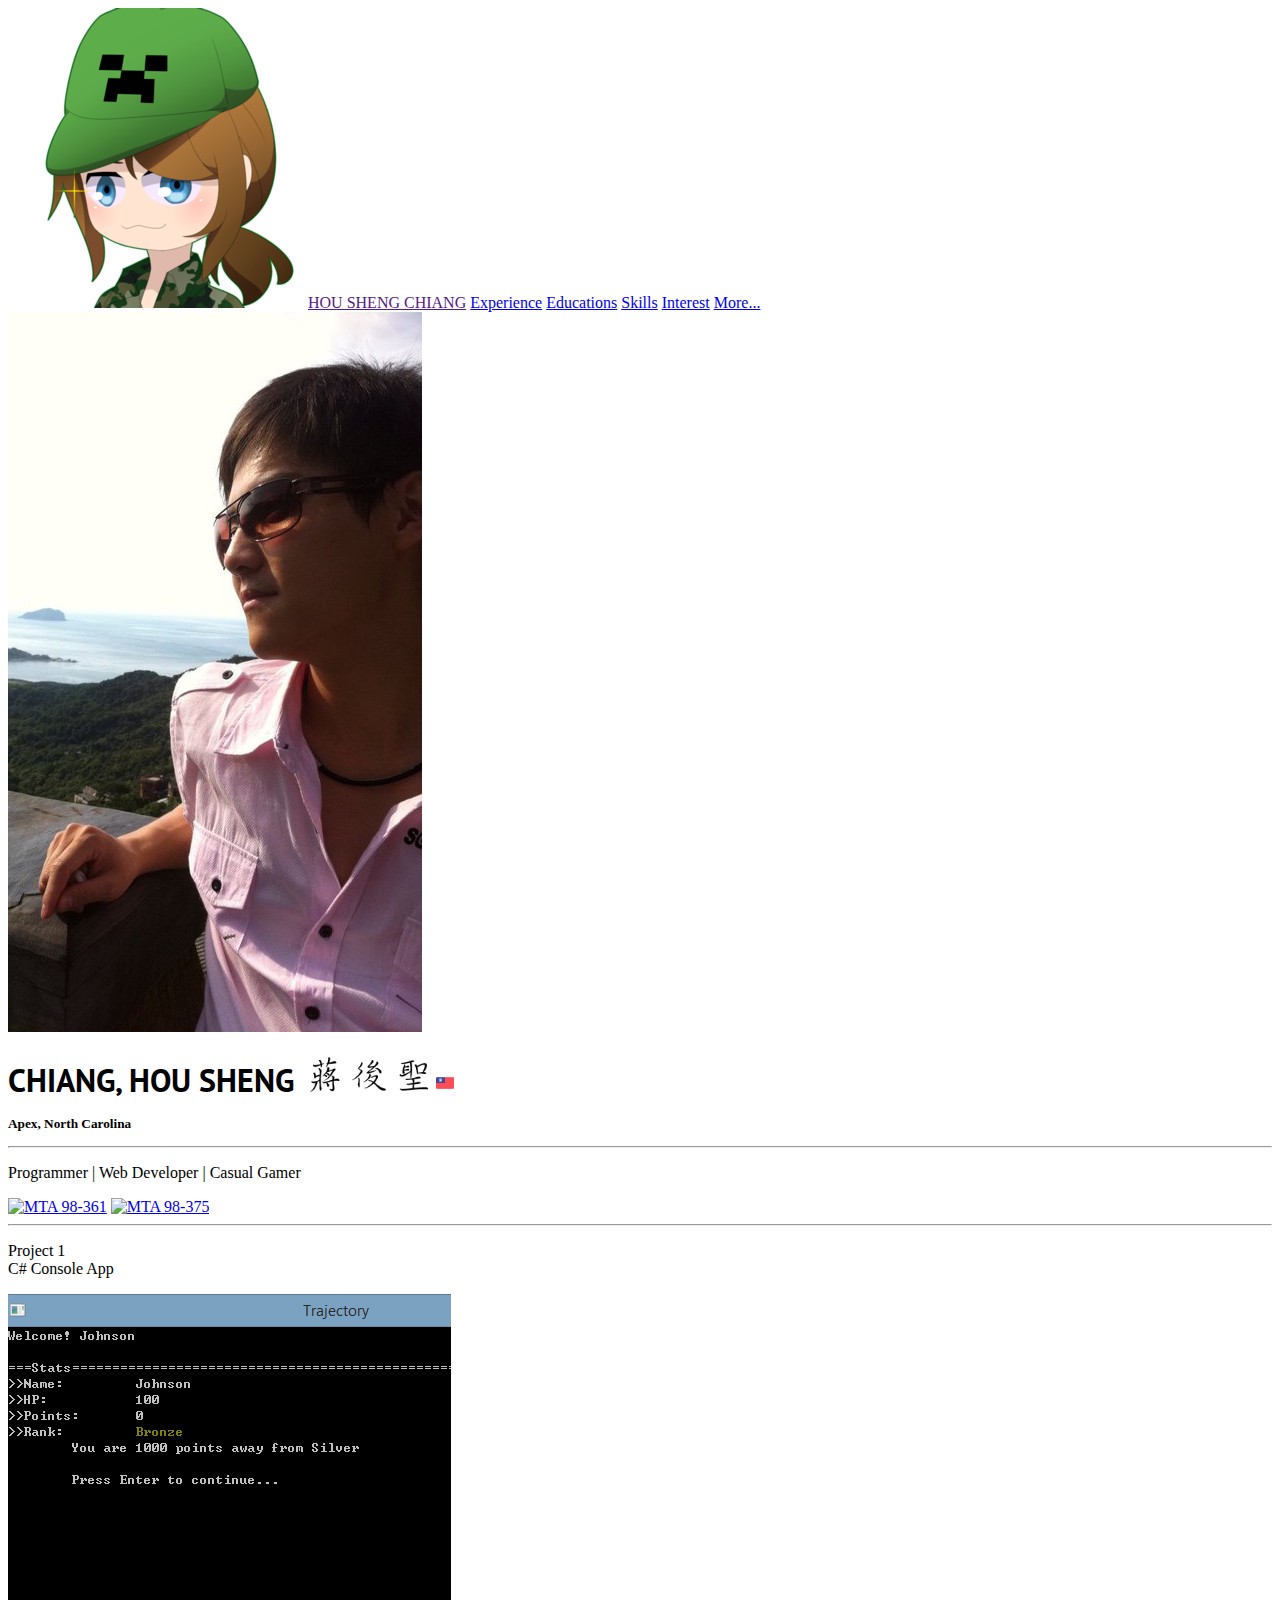
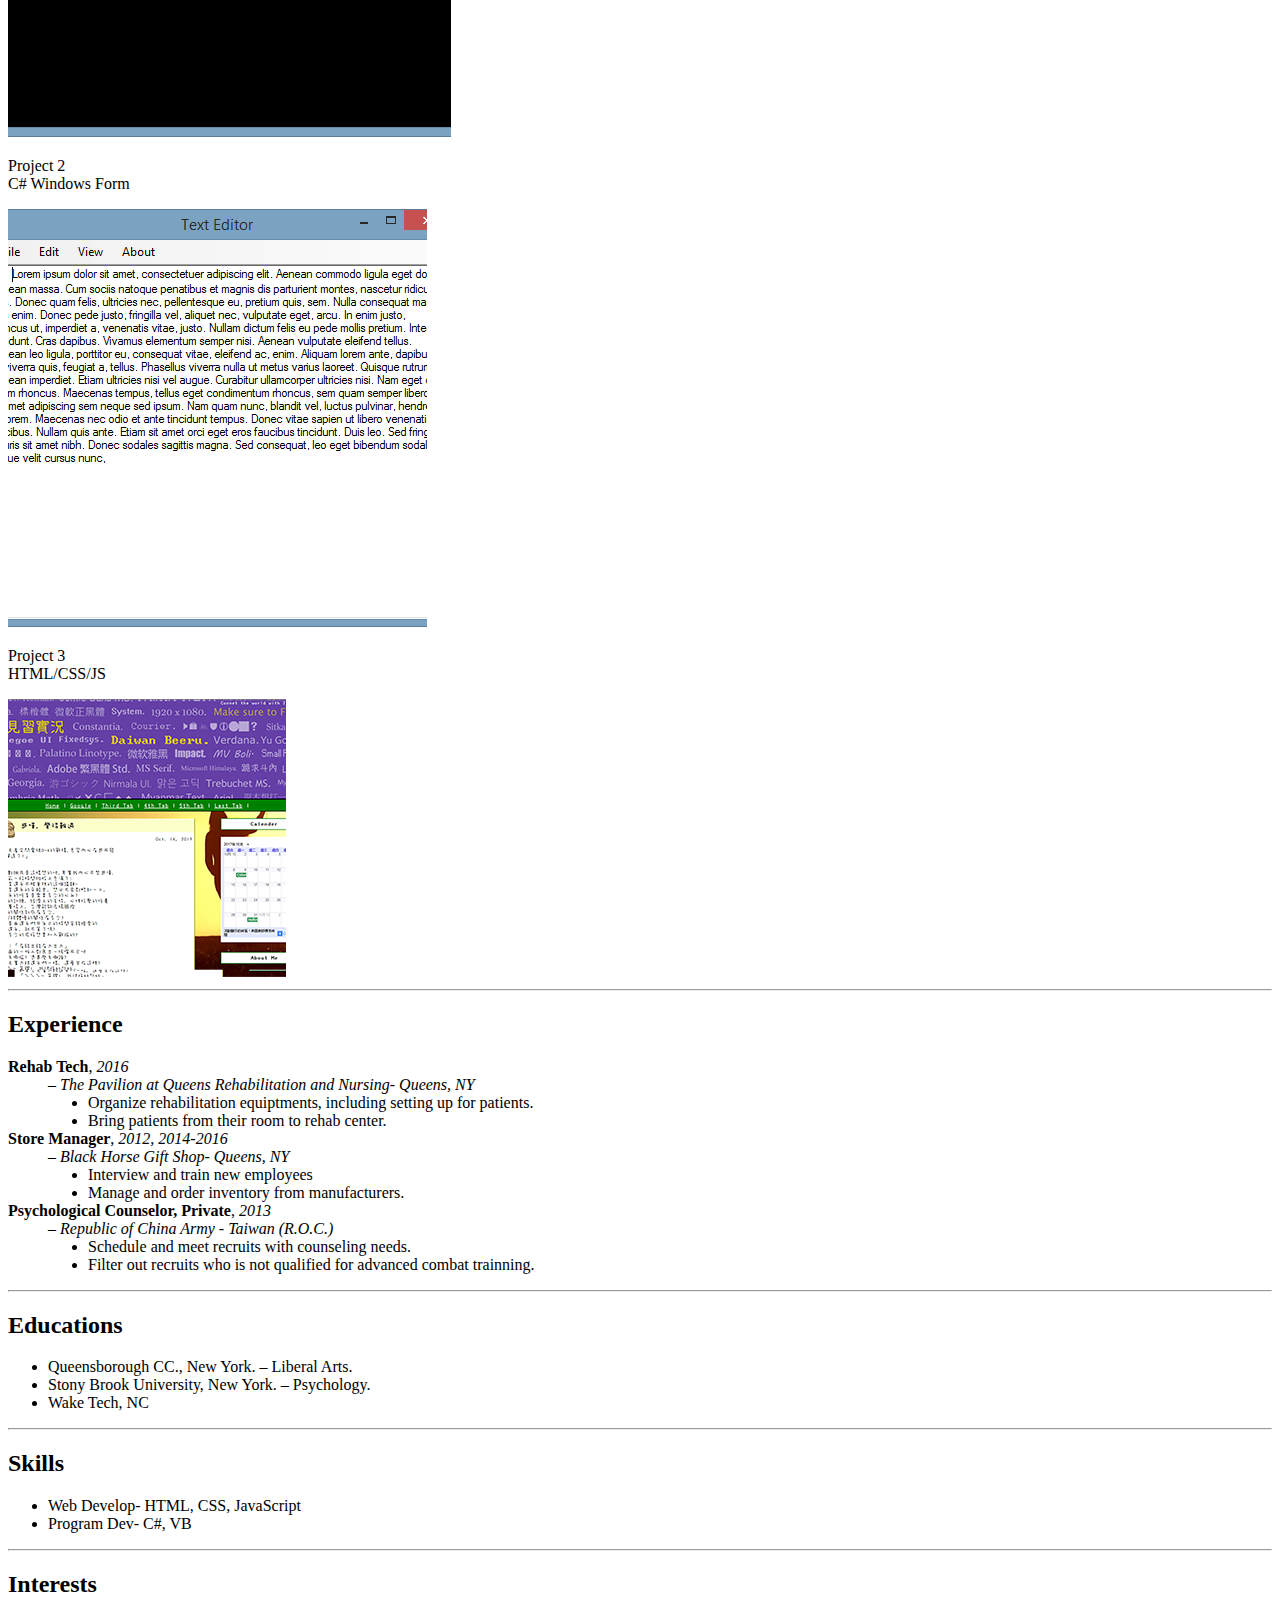
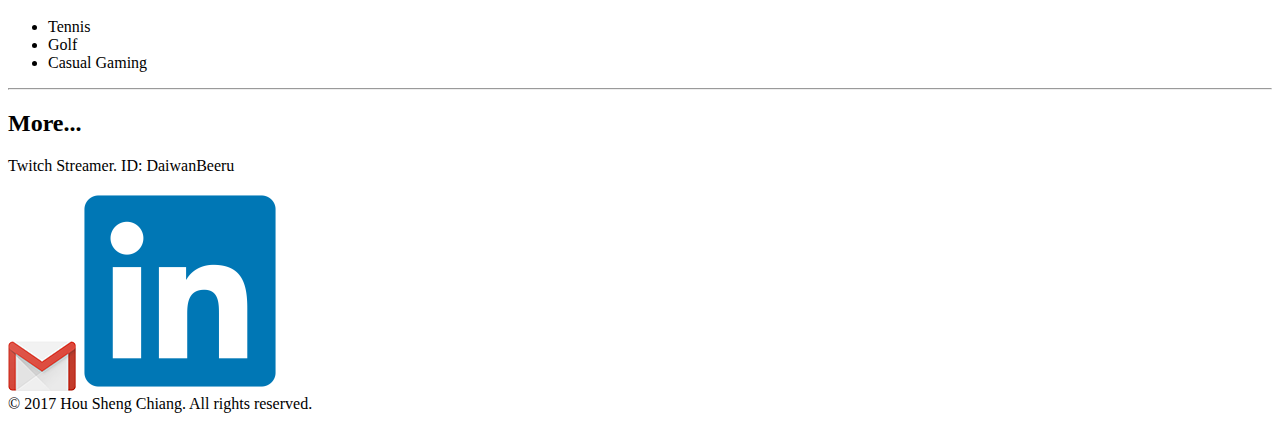
==== commit f8d1291a: "minor fixes" ====
--- a/About.htm
+++ b/About.htm
@@ -4,117 +4,11 @@
 	<title>About Me - Hou Sheng Chiang</title>
 	<meta charset="UTF-8">
 	<link href="https://fonts.googleapis.com/css?family=PT+Sans:700|Roboto" rel="stylesheet">
-	<link rel="icon" href="img\DaiwanBeeru.png">
-	<style type="text/css">
-		body{	
-			margin: auto;
-			width: 100%;
-			min-width: 1040px;
-			font-family: 'Roboto', sans-serif;
-			background-color: grey;
-			background-image: url("https://wallpapertag.com/wallpaper/full/c/4/d/94048-chrome-background-1920x1080-hd-for-mobile.jpg");
-			background-attachment: fixed;
-
-		}
-		a{
-			color: white;
-			text-decoration: none;
-		}
-		#Web_Icon{
-			float: left;
-			height: 27px;
-			margin-top: -5px;
-			margin-right: 5px;
-		}
-		#nav_bg{
-			background: linear-gradient(#1a3300, #264d00, #264d00);
-			top: 0px;
-			position: sticky;
-		}
-		nav{
-			margin: auto;
-			width: 77%;
-			color: white;
-			font-size: 18px;
-		}
-		.containers{
-			background-color: rgba(255, 255, 255, 0.6);
-			padding-top: 10vh;
-			height: 75vh;
-			width: 70%;
-			min-width: 440px;
-			//max-width: 1000px;
-			margin: auto;
-		}
-		.nav_tab{
-			display: inline-block;
-			vertical-align: middle;
-			padding: 15px;
-			//margin: 0px 11px 0px 11px;
-		}
-		.nav_tab:hover{
-			background-color: #4d4d4d;
-		}
-		#social_tab_container{
-			float: right;
-			padding-top: 14px ;
-		}
-		.social_tab{
-			float: right;
-		}
-		.social_icon{
-			margin: 30px 5px 10px 5px;
-			height: 35px;
-			right: 0px;
-		}
-		dl,ul{
-			line-height: 30px;
-		}
-		#Home{
-			display: flex;
-		}
-		#ProfilePic{
-			float: left;
-			width: 270px;
-			margin-left: 90px;
-			margin-right: 60px;
-			-webkit-animation: fadein 2.5s;
-		}
-		@-webkit-keyframes fadein {
-		    from { opacity: 0; }
-		    to   { opacity: 1; }
-		}
-		.profolio_title{
-			font-size: 14px;
-		}
-		.badges{
-			height: 80px;
-		}
-		.preview{
-			margin: 5px;
-		}
-		.preview>a:hover{
-			opacity: 0.6;
-		}
-		footer{
-			background: linear-gradient(#264d00, #264d00, black);
-			color: white;
-			width: 100vw;
-			height: 18.5vh;
-			position: fixed;
-			bottom: 0px;
-			text-align: center;
-		}
-	</style>
+	<link rel="icon" href="img/DaiwanBeeru.png">
+	<link rel="stylesheet" type="text/css" href="stylesheet.css">
 	<script type="text/javascript">
 		function test(){
-			var expPos = document.getElementById("experience");
-			//var position = $(expPos).offset();
-			//if (expPos.offsetTop <= 0){
-			//	console.log("HAHAHAHA");
-			//} 
-
-			console.log("expPos ="+ $(expPos).offest());
+			
 		}
 	</script>
 </head>
@@ -122,42 +16,38 @@
 	<header></header>
 	<div id="nav_bg">
 		<nav>
-			<span>
-				<a href="About.htm" alt="About Me"><div class="nav_tab"> <img id="Web_Icon" src="img\DaiwanBeeru.png">HOU SHENG CHIANG</div></a>
-				<a href="#experience"><div class="nav_tab">Experience</div></a>
-				<a href="#educations"><div class="nav_tab">Educations</div></a>
-				<a href="#skills"><div class="nav_tab">Skills</div></a>
-				<a href="#interests"><div class="nav_tab">Interest</div></a>
-				<a onclick="demo()"><div class="nav_tab"> More...</div></a>
-			</span>
+			<a href="" class="nav_tab"><img id="Web_Icon" alt="DaiwanBeeru" src="img/DaiwanBeeru.png">HOU SHENG CHIANG</a>
+			<a href="#experience" class="nav_tab">Experience</a>
+			<a href="#educations" class="nav_tab">Educations</a>
+			<a href="#skills" class="nav_tab">Skills</a>
+			<a href="#interests" class="nav_tab">Interest</a>
+			<a href="#more" class="nav_tab"> More...</a>
 		</nav>
 	</div>
 	<div id="Home" class="containers">
 		<div>
-			<img id="ProfilePic" src="img\ProfileTrimmed.png">		
-		</div>	
-		<div style="margin-right: 90px; width:100%">
-			<h1 style="font-family: 'PT Sans', sans-serif;">CHIANG, HOU SHENG <img src="img/CHSzh.png" alt="蔣後聖" style="height: 35px;"><img src="img/Taiwan.png" style="height: 18px; vertical-align: text-middle;"></h1>
+			<img class="Home_container" id="ProfilePic" alt="Profile Picture" src="img/ProfileTrimmed.png">
+		</div>
+		<div class="Home_container" id="infobox" >
+			<h1 style="font-family: 'PT Sans', sans-serif;">CHIANG, HOU SHENG <img src="img/CHSzh.png" alt="蔣後聖" style="height: 35px;"><img src="img/Taiwan.png" alt="Taiwan Flag" style="height: 18px; vertical-align: text-middle;"></h1>
 			<h5 style="line-height: 0px">Apex, North Carolina</h5>
 			<hr>
 			<p>Programmer | Web Developer | Casual Gamer</p>
-			<a href = "https://www.youracclaim.com/badges/eabcc087-974b-4451-834a-255a7182dc92" target="_blank"><img class="badges" title= "MTA 98-361" src="https://acclaim-production-app.s3.amazonaws.com/images/dd81e911-710a-4657-bbf9-a4d28416257a/MTA%2BSoftware%2BDevelopment%2BFundamentals-01-2.png"></a>
-			<a href=""><img class="badges" title="MTA 98-375" src="img/MTA98-375.png"></a>
+			<a href="https://www.youracclaim.com/badges/eabcc087-974b-4451-834a-255a7182dc92" target="_blank"><img class="badges" alt="MTA 98-361" title="MTA 98-361" src="https://acclaim-production-app.s3.amazonaws.com/images/dd81e911-710a-4657-bbf9-a4d28416257a/MTA%2BSoftware%2BDevelopment%2BFundamentals-01-2.png"></a>
+			<a href="https://www.youracclaim.com/badges/344831d8-e39c-4553-965b-808649ff4d78" target="_blank"><img class="badges" alt="MTA 98-375" title="MTA 98-375" src="https://acclaim-production-app.s3.amazonaws.com/images/3e7d7490-cb15-48a9-a238-963b078b2992/MTA%2BHTML5%2BApplication%2BDevelopment%2BFundamentals%2B2017-01.png"></a>
 			<hr>
-			<div style="display: flex; text-align: center;">
 				<div class="preview">
-					<p class="profolio_title">Project 1<br>C# Console App</p>
-					<a href=""><img title="Trajectory" src="img/Trajectory.png" style="height: 140px"></a>
+					<p class="project_title">Project 1<br>C# Console App</p>
+					<a href=""><img class="project_preview" alt="Trajectory" src="img/Trajectory.png" title="Trajectory" ></a>
 				</div>
 				<div class="preview">
-					<p class="profolio_title">Project 2<br>C# Windows Form</p>
-					<a href="index.html"><img src="img/Text_Editor.png" style="height: 140px"></a>
+					<p class="project_title">Project 2<br>C# Windows Form</p>
+					<a href=""><img class="project_preview" alt="Text_Editor" src="img/Text_Editor.png" title="Text Editor"></a>
 				</div>
 				<div class="preview">
-					<p class="profolio_title">Project 3<br>HTML/CSS/JS</p>
-					<a href="index.html"><img src="img/DaiwanBlog_Preview.png" style="height: 140px"></a>
+					<p class="project_title">Project 3<br>HTML/CSS/JS</p>
+					<a href="index.html"><img class="project_preview" alt="DaiwanBlog" src="img/DaiwanBlog_Preview.png" title="DaiwanBlog"></a>
 				</div>
-			</div>
 
 		</div>
 	</div>
@@ -167,20 +57,24 @@
 		<dl>
 			<dt><strong>Rehab Tech</strong>, <i>2016</i></dt>
 			<dd><i>&ndash; The Pavilion at Queens Rehabilitation and Nursing- Queens, NY</i>
-				<li>Organize rehabilitation equiptments, including setting up for patients.</li>
-				<li>Bring patients from their room to rehab center.</li>
+				<ul>
+					<li>Organize rehabilitation equiptments, including setting up for patients.</li>
+					<li>Bring patients from their room to rehab center.</li>
+				</ul>
 			</dd>
-			<br>
 			<dt><strong>Store Manager</strong>, <i>2012, 2014-2016</i></dt>
 			<dd><i>&ndash; Black Horse Gift Shop- Queens, NY</i>
-				<li>Interview and train new employees</li>
-				<li>Manage and order inventory from manufacturers.</li>
+				<ul>
+					<li>Interview and train new employees</li>
+					<li>Manage and order inventory from manufacturers.</li>
+				</ul>
 			</dd>
-			<br>
 			<dt><strong>Psychological Counselor, Private</strong>, <i>2013</i></dt>
 			<dd><i>&ndash; Republic of China Army - Taiwan (R.O.C.)</i>
-				<li>Schedule and meet recruits with counseling needs.</li>
-				<li>Filter out recruits who is not qualified for advanced combat trainning. </li>
+				<ul>
+					<li>Schedule and meet recruits with counseling needs.</li>
+					<li>Filter out recruits who is not qualified for advanced combat trainning. </li>
+				</ul>
 			</dd>
 		</dl>
 	</div>
@@ -217,9 +111,9 @@
 	</div>
 	<footer>
 		<div>
-			<a href="mailto:houshengchiang@gmail.com"><img class="social_icon" src="img/gmail_Icon.png"></a>
+			<a href="mailto:houshengchiang@gmail.com"><img alt="gmail_Icon" class="social_icon" src="img/gmail_Icon.png"></a>
 
-			<a href="http://www.linkedin.com/in/hou-sheng-chiang-44a88666"><img class="social_icon" src="img\Linkedin_Icon.png"></a>
+			<a href="http://www.linkedin.com/in/hou-sheng-chiang-44a88666"><img alt="Linkedin_Icon" class="social_icon" src="img/Linkedin_Icon.png"></a>
 		</div>
 		&copy; 2017 Hou Sheng Chiang. All rights reserved.
 	</footer>
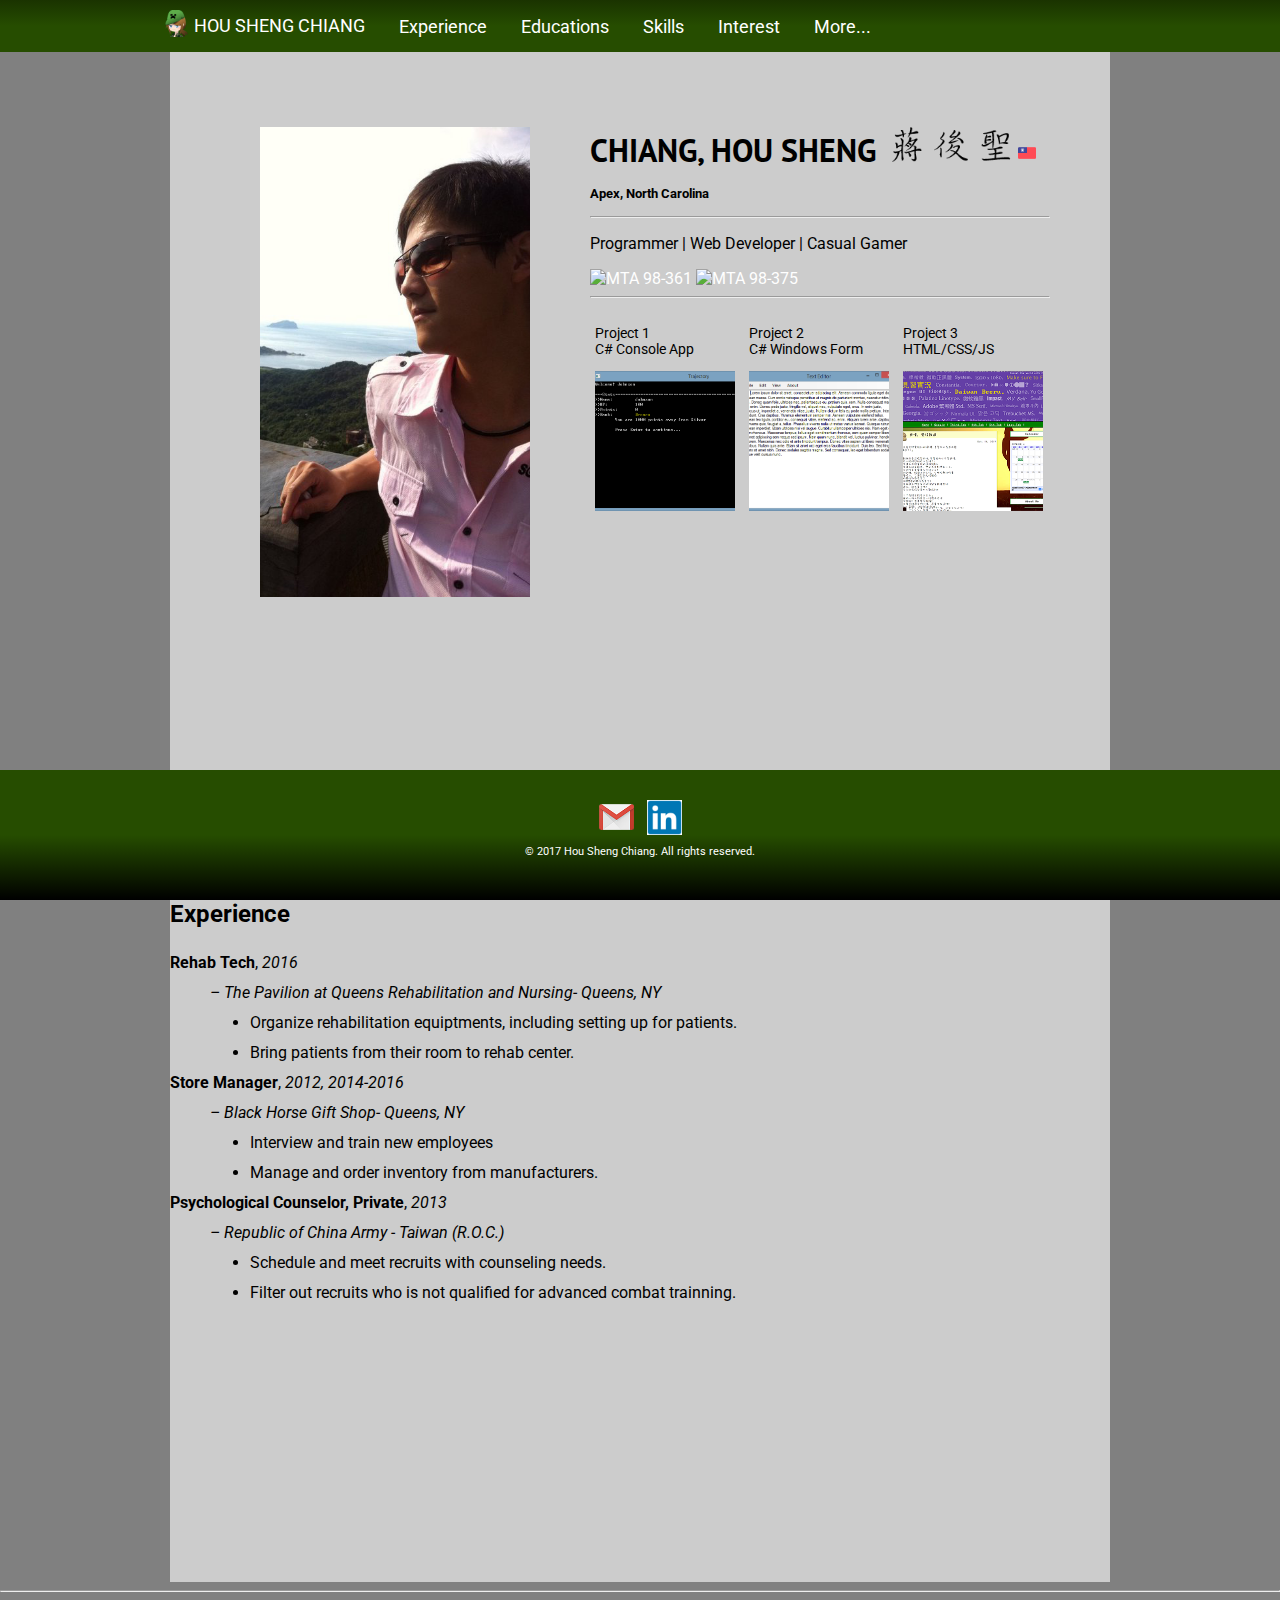
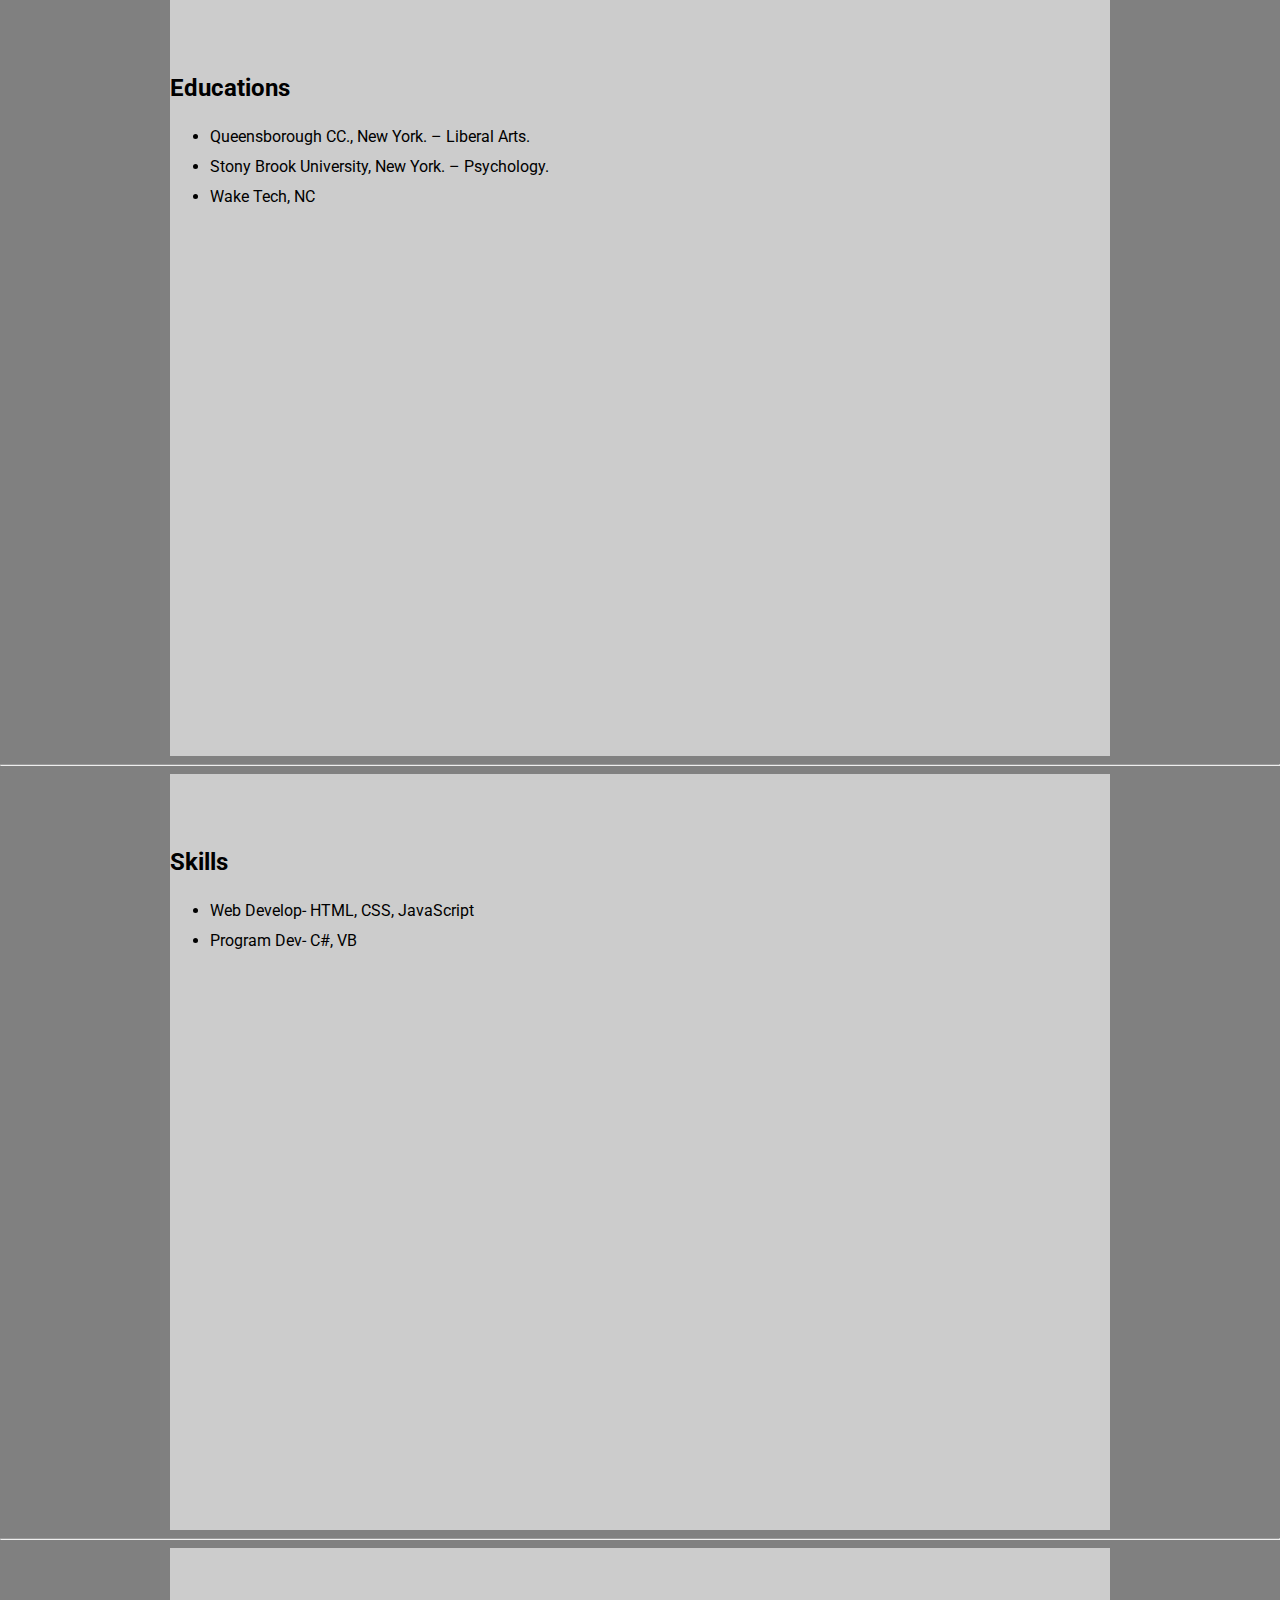
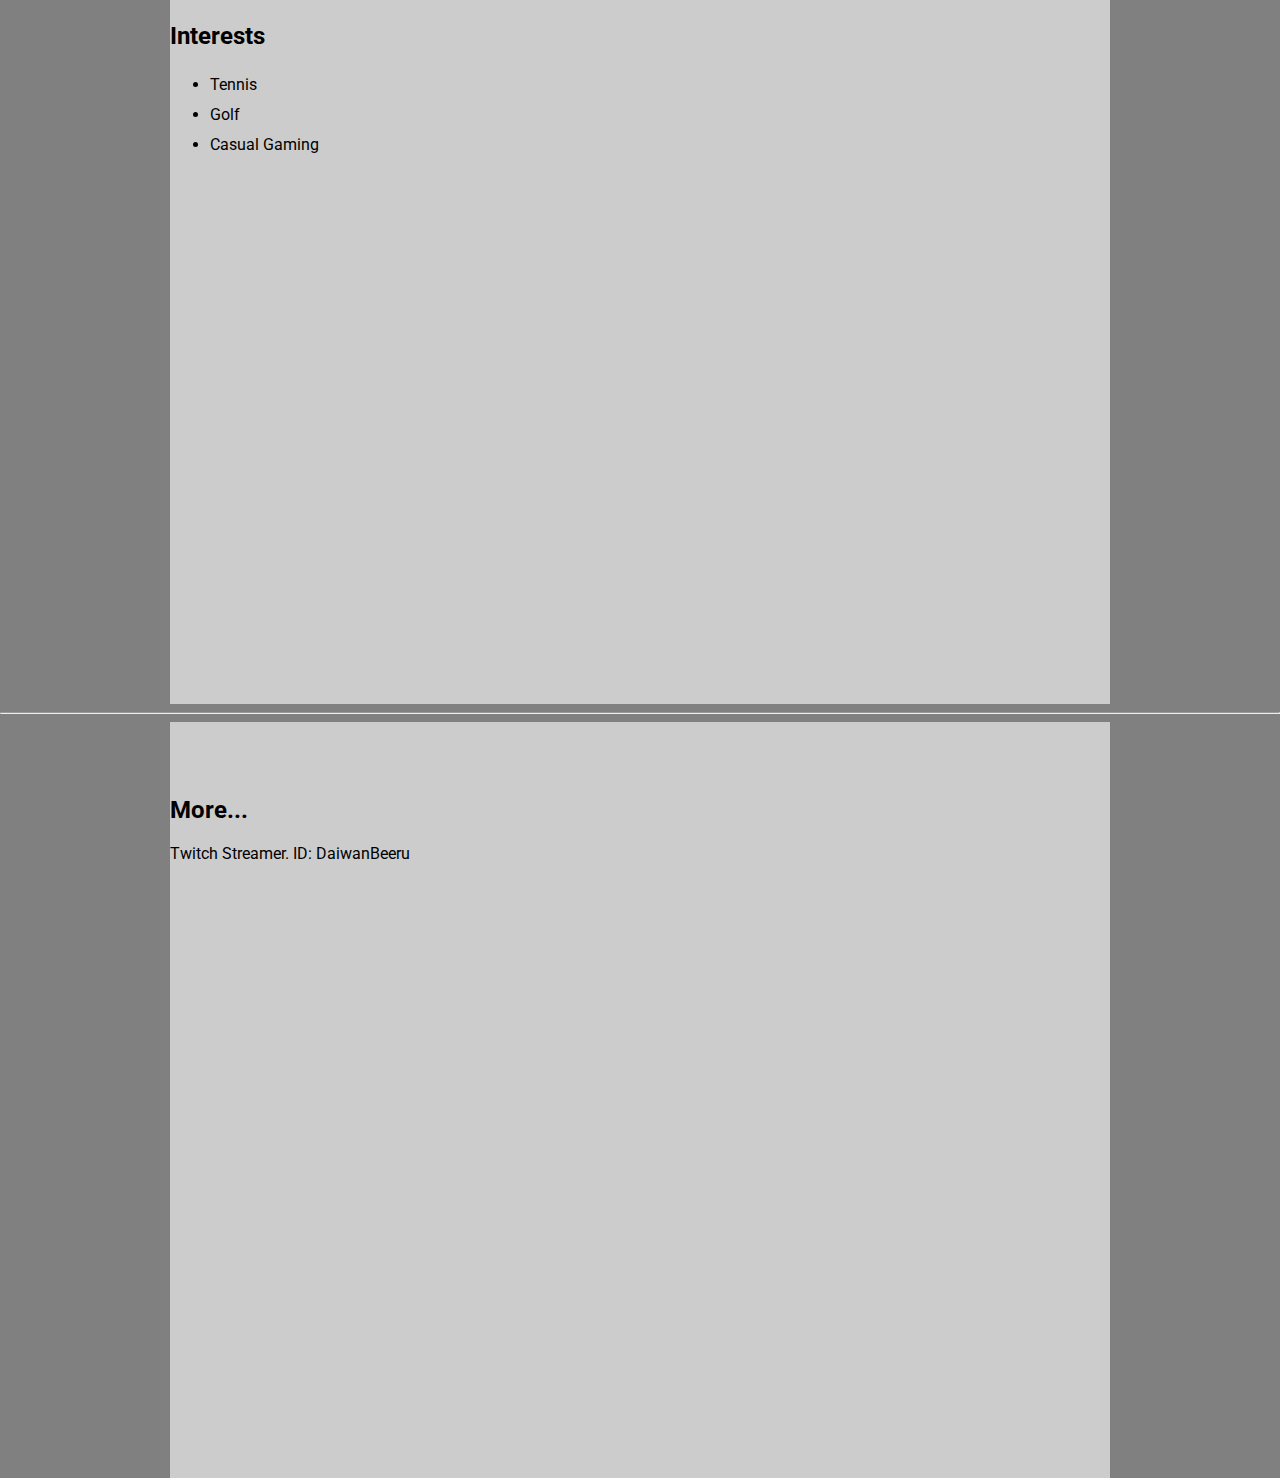
==== commit 4be485c4: "asset/css folder" ====
--- a/About.htm
+++ b/About.htm
@@ -5,7 +5,7 @@
 	<meta charset="UTF-8">
 	<link href="https://fonts.googleapis.com/css?family=PT+Sans:700|Roboto" rel="stylesheet">
 	<link rel="icon" href="img/DaiwanBeeru.png">
-	<link rel="stylesheet" type="text/css" href="stylesheet.css">
+	<link rel="stylesheet" type="text/css" href="asset/css/AbtMeStylesheet.css">
 	<script type="text/javascript">
 		function test(){
 			
--- a/asset/css/AbtMeStylesheet.css
+++ b/asset/css/AbtMeStylesheet.css
@@ -0,0 +1,113 @@
+body{	
+	background-color: grey;
+	background-image: url("https://wallpapertag.com/wallpaper/full/c/4/d/94048-chrome-background-1920x1080-hd-for-mobile.jpg");
+	background-attachment: fixed;
+	font-family: 'Roboto', sans-serif;
+	margin: auto;
+	min-width: 1040px;
+	width: 100%;
+}
+a{
+	color: white;
+	text-decoration: none;
+}
+#Web_Icon{
+	float: left;
+	height: 27px;
+	margin-top: -5px;
+	margin-right: 5px;
+}
+#nav_bg{
+	background: linear-gradient(#1a3300, #264d00, #264d00);
+	top: 0px;
+	position: sticky;
+}
+nav{
+	margin: auto;
+	width: 77%;
+	color: white;
+	font-size: 18px;
+}
+.containers{
+	background-color: rgba(255, 255, 255, 0.6);
+	padding-top: 6vh;
+	height: 78vh;
+	width: 70%;
+	min-width: 940px;
+	margin: auto;
+}
+.nav_tab{
+	display: inline-block;
+	vertical-align: middle;
+	padding: 15px;
+	//margin: 0px 11px 0px 11px;
+}
+.nav_tab:hover{
+	background-color: #4d4d4d;
+}
+#social_tab_container{
+	float: right;
+	padding-top: 14px ;
+}
+.social_tab{
+	float: right;
+}
+.social_icon{
+	margin: 30px 5px 10px 5px;
+	width: 35px;
+	right: 0px;
+	vertical-align: middle;
+}
+dl,ul{
+	line-height: 30px;
+	margin: 0px;
+}
+#Home{
+	display: flex;
+}
+#ProfilePic{
+	width: 270px;
+	margin-top: 21.4px;
+	margin-left: 90px;
+	margin-right: 60px;
+	-webkit-animation: fadein 2.5s;
+}
+@-webkit-keyframes fadein {
+    from { opacity: 0; }
+	to   { opacity: 1; }
+}
+#infobox{
+	min-width:460px;
+}
+.project_title{
+	font-size: 14px;
+}
+.badges{
+	height: 80px;
+}
+.preview{
+	display: inline-block;
+	margin: 5px;
+}
+.project_preview{
+	width: 140px;
+}
+}
+.preview>a:hover{
+	opacity: 0.6;
+}
+footer{
+	background: linear-gradient(#264d00, #264d00, black);
+	bottom: 0px;
+	color: white;
+	font-size: 11px;
+	height: 14.5vh;
+	position: fixed;
+	text-align: center;
+	width: 100%;
+}
+@media screen and(max-width: 550px){
+	body{
+		display: none;
+	}
+}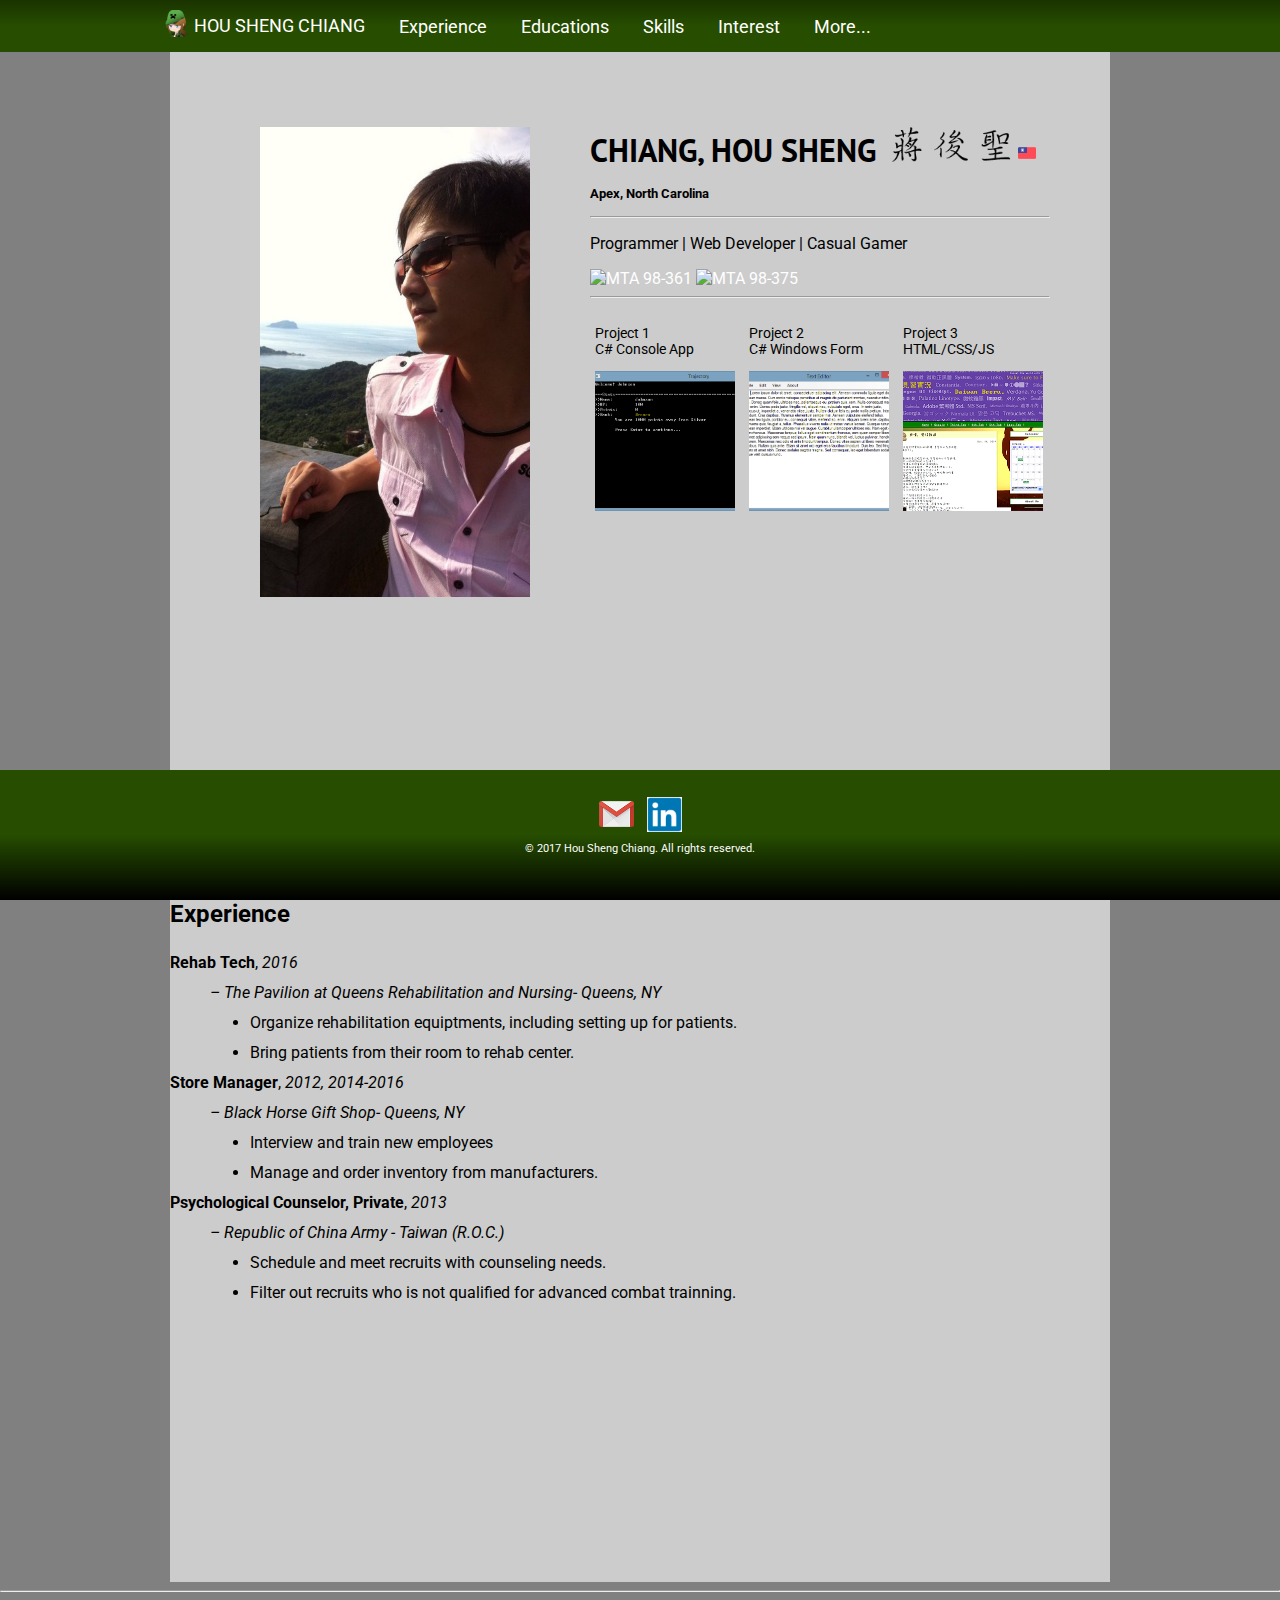
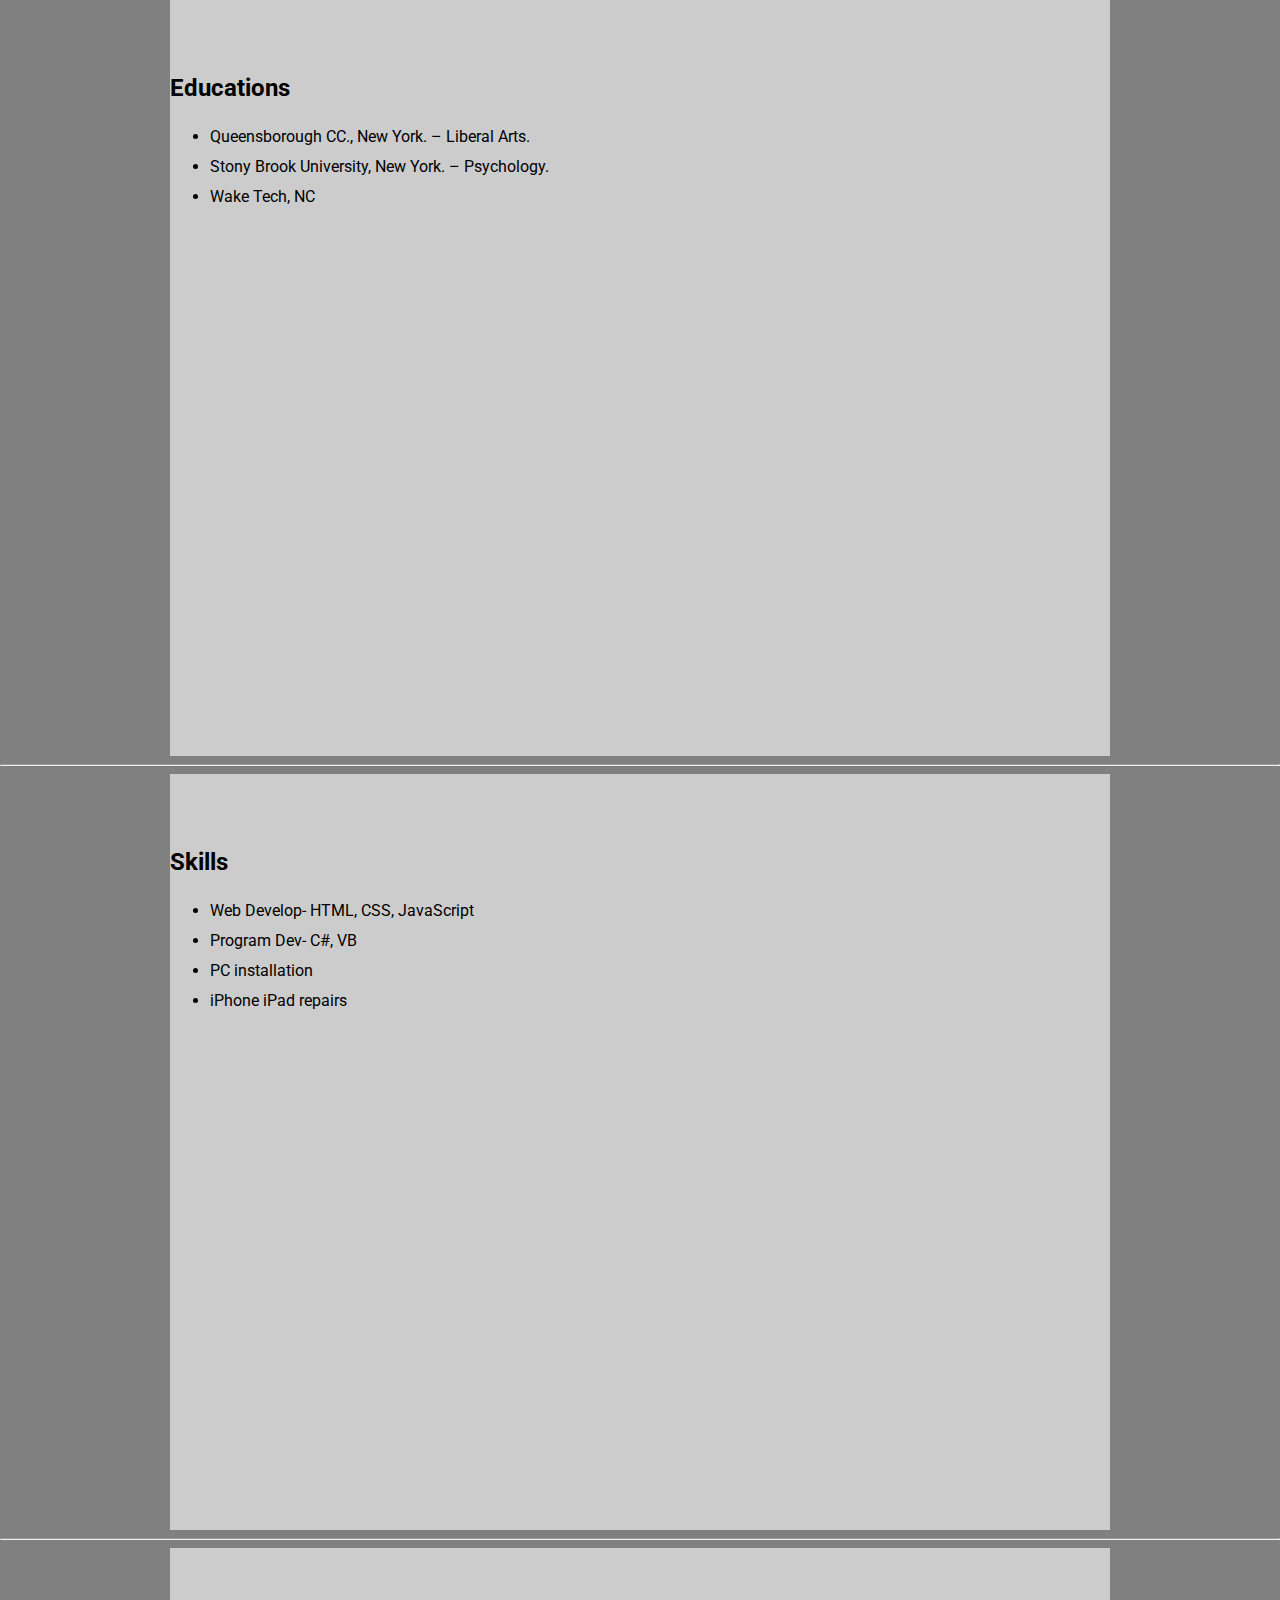
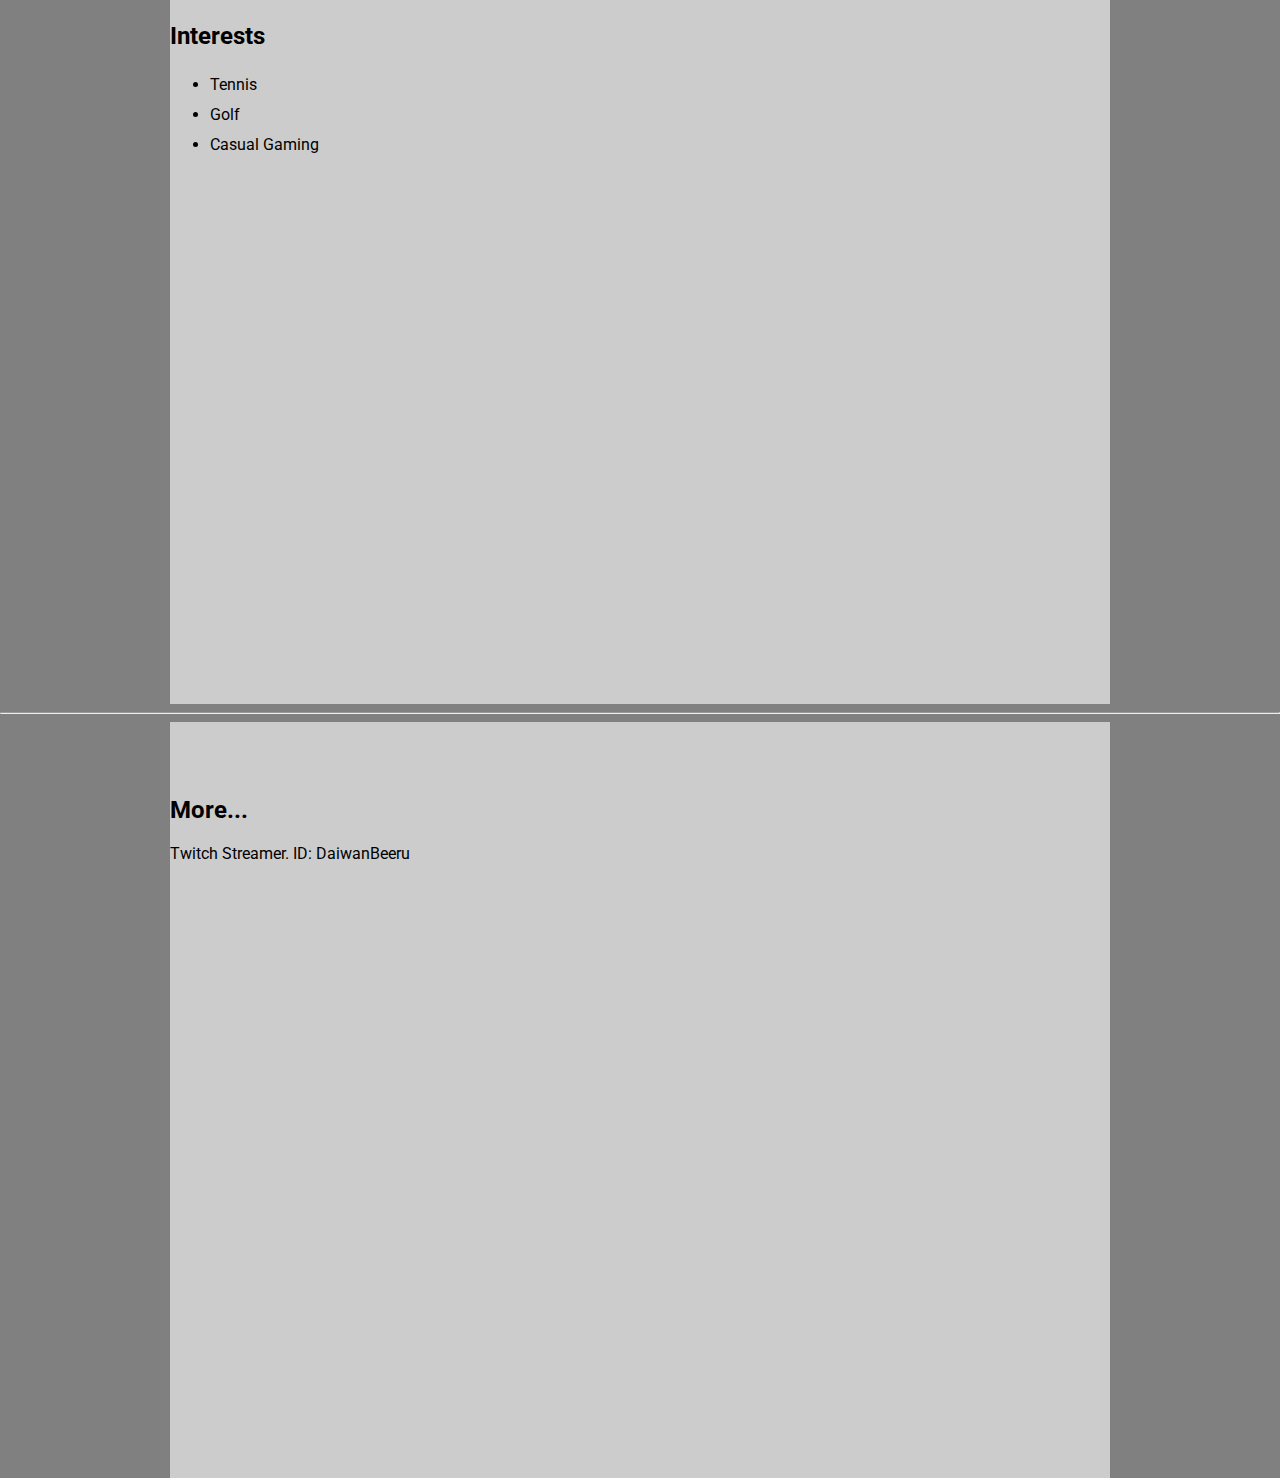
==== commit d11a5b6a: "add links to project img, add media query" ====
--- a/About.htm
+++ b/About.htm
@@ -25,8 +25,8 @@
 		</nav>
 	</div>
 	<div id="Home" class="containers">
-		<div>
-			<img class="Home_container" id="ProfilePic" alt="Profile Picture" src="img/ProfileTrimmed.png">
+		<div class="Home_container" id="ProilePicBox">
+			<img  id="ProfilePic" alt="Profile Picture" src="img/ProfileTrimmed.png">
 		</div>
 		<div class="Home_container" id="infobox" >
 			<h1 style="font-family: 'PT Sans', sans-serif;">CHIANG, HOU SHENG <img src="img/CHSzh.png" alt="蔣後聖" style="height: 35px;"><img src="img/Taiwan.png" alt="Taiwan Flag" style="height: 18px; vertical-align: text-middle;"></h1>
@@ -38,15 +38,15 @@
 			<hr>
 				<div class="preview">
 					<p class="project_title">Project 1<br>C# Console App</p>
-					<a href=""><img class="project_preview" alt="Trajectory" src="img/Trajectory.png" title="Trajectory" ></a>
+					<a href="https://github.com/WebDevBootCampFall2017/Trajectory" target="_blank"><img class="project_preview" alt="Trajectory" src="img/Trajectory.png" title="Trajectory"></a>
 				</div>
 				<div class="preview">
 					<p class="project_title">Project 2<br>C# Windows Form</p>
-					<a href=""><img class="project_preview" alt="Text_Editor" src="img/Text_Editor.png" title="Text Editor"></a>
+					<a href="https://github.com/WebDevBootCampFall2017/Text-Editor-HS" target="_blank"><img class="project_preview" alt="Text_Editor" src="img/Text_Editor.png" title="Text Editor"></a>
 				</div>
 				<div class="preview">
 					<p class="project_title">Project 3<br>HTML/CSS/JS</p>
-					<a href="index.html"><img class="project_preview" alt="DaiwanBlog" src="img/DaiwanBlog_Preview.png" title="DaiwanBlog"></a>
+					<a href="index.html" target="_blank"><img class="project_preview" alt="DaiwanBlog" src="img/DaiwanBlog_Preview.png" title="DaiwanBlog"></a>
 				</div>
 
 		</div>
@@ -93,6 +93,8 @@
 		<ul>
 			<li>Web Develop- HTML, CSS, JavaScript</li>
 			<li>Program Dev- C#, VB</li>
+			<li>PC installation</li>
+			<li>iPhone iPad repairs</li>
 		</ul>
 	</div>
 	<hr>
--- a/asset/css/AbtMeStylesheet.css
+++ b/asset/css/AbtMeStylesheet.css
@@ -2,9 +2,12 @@
 	background-color: grey;
 	background-image: url("https://wallpapertag.com/wallpaper/full/c/4/d/94048-chrome-background-1920x1080-hd-for-mobile.jpg");
 	background-attachment: fixed;
+	background-size: auto 100vh;
+	background-position: center;
 	font-family: 'Roboto', sans-serif;
 	margin: auto;
 	min-width: 1040px;
+	height: 100%;
 	width: 100%;
 }
 a{
@@ -21,6 +24,8 @@
 	background: linear-gradient(#1a3300, #264d00, #264d00);
 	top: 0px;
 	position: sticky;
+	position: -webkit-sticky;
+	z-index: 100;
 }
 nav{
 	margin: auto;
@@ -30,30 +35,29 @@
 }
 .containers{
 	background-color: rgba(255, 255, 255, 0.6);
-	padding-top: 6vh;
 	height: 78vh;
-	width: 70%;
+	width: 850px;
 	min-width: 940px;
 	margin: auto;
+	padding-top: 6vh;
 }
 .nav_tab{
 	display: inline-block;
+	padding: 15px;
 	vertical-align: middle;
-	padding: 15px;
-	//margin: 0px 11px 0px 11px;
 }
 .nav_tab:hover{
 	background-color: #4d4d4d;
+}
+.project_preview:hover{
+	opacity: 0.6;
 }
 #social_tab_container{
 	float: right;
 	padding-top: 14px ;
 }
-.social_tab{
-	float: right;
-}
 .social_icon{
-	margin: 30px 5px 10px 5px;
+	margin: 3vh 5px 10px 5px;
 	width: 35px;
 	right: 0px;
 	vertical-align: middle;
@@ -64,6 +68,7 @@
 }
 #Home{
 	display: flex;
+	margin: auto;
 }
 #ProfilePic{
 	width: 270px;
@@ -71,6 +76,7 @@
 	margin-left: 90px;
 	margin-right: 60px;
 	-webkit-animation: fadein 2.5s;
+	z-index: 50;
 }
 @-webkit-keyframes fadein {
     from { opacity: 0; }
@@ -92,10 +98,6 @@
 .project_preview{
 	width: 140px;
 }
-}
-.preview>a:hover{
-	opacity: 0.6;
-}
 footer{
 	background: linear-gradient(#264d00, #264d00, black);
 	bottom: 0px;
@@ -106,8 +108,16 @@
 	text-align: center;
 	width: 100%;
 }
-@media screen and(max-width: 550px){
+/* testing below */
+@media only screen 
+and (max-width : 667px) {
+	#Home{
+		display: unset;
+	}
 	body{
+		background-image: none;
+	}
+	nav{
 		display: none;
 	}
 }